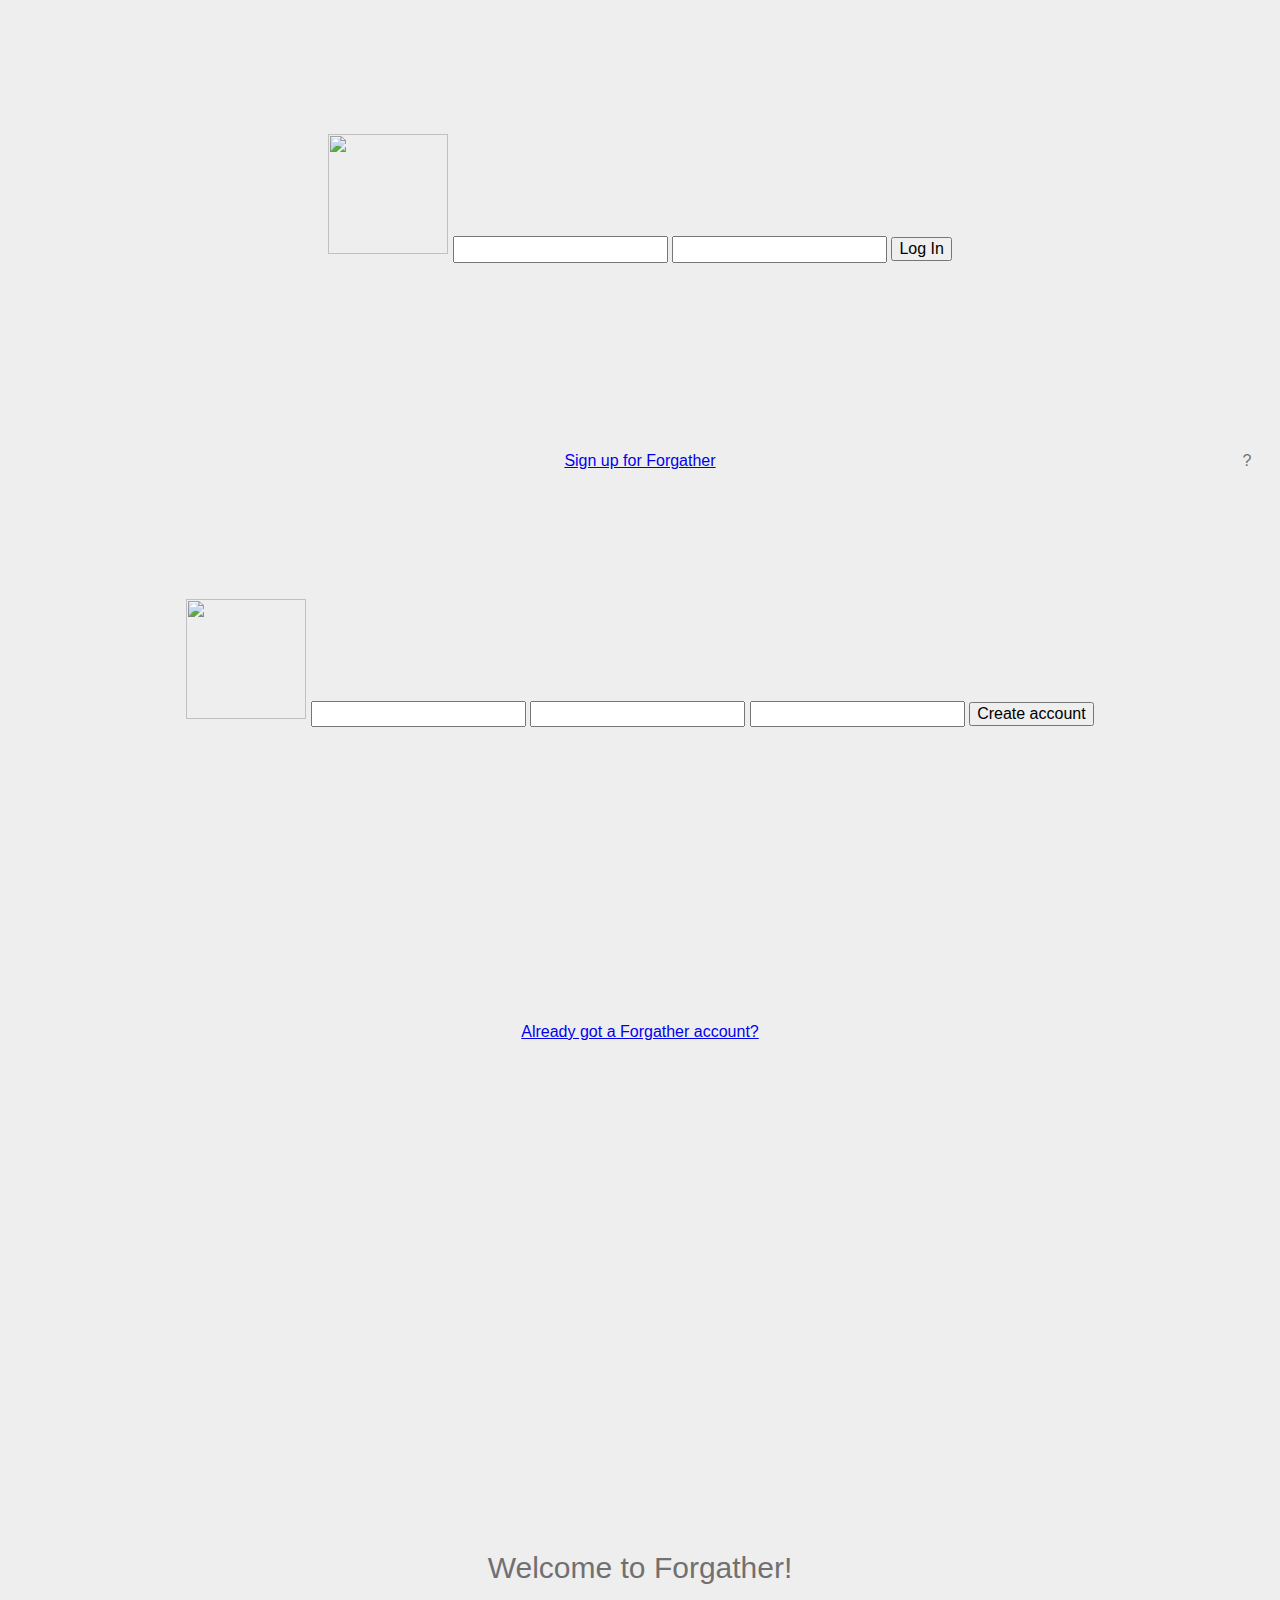
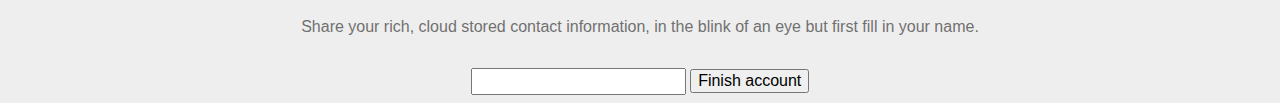
==== index.html @ 15da54f9 "update" ====
﻿<html class="ui-mobile">
<head>
    <!--http://themeroller.jquerymobile.com/?ver=1.4.2&style_id=20140324-21-->
    <meta name="viewport" content="width=device-width, initial-scale=1">
    <title>Multi-page template</title>
    <link rel="stylesheet" href="./themes/reset.css" />
    <link rel="stylesheet" href="./themes/style.css" />
    <link rel="stylesheet" href="./themes/forgather.css" />
    <link rel="stylesheet" href="./themes/jquery.mobile.icons.min.css" />
    <link rel="stylesheet" href="./themes/jquery.mobile.structure-1.4.2.min.css" />
    <script src="./scripts/jquery-1.10.2.min.js"></script>
    <script src="./scripts/jquery.mobile-1.4.2.min.js"></script>
</head>


<body class="ui-mobile-viewport ui-overlay-c">

    <div data-role="page" id="login" data-theme="a">
        <div data-role="content" class="ui-content" role="main">
            <img src="images/logo.png" id="logo" />
            <input id="loginEmail" type="text" alt="Email" />
            <input id="loginPassword" type="password" alt="Password" />
            <input type="button" value="Log In" onclick="login()" />
        </div>

        <div data-role="footer" class="ui-content" role="main">
            <div class="right"><a>?</a></div>
            <div class="center">
                <a href="#register" data-role="none" data-direction="reverse" class="info">Sign up for Forgather</a>
            </div>
        </div>
    </div>

    <div data-role="page" id="register" data-theme="a">
        <div data-role="content" class="ui-content" role="main">
            <img src="images/logo.png" id="logo" />
            <input id="registerEmail" type="text" alt="Email" />
            <input id="registerPassword" type="password" alt="Password" />
            <input id="registerPasswordTwo" type="password" alt="Password" />
            <input type="button" value="Create account" onclick="register()" />
            <a href="#login" data-direction="reverse" class="info">Already got a Forgather account?</a>
        </div>
    </div>

    <div data-role="page" id="setup" data-theme="a">
        <div data-role="content" class="ui-content" role="main">
            <h1>Welcome to Forgather!</h1>
            <p>Share your rich, cloud stored contact information, in the blink of an eye but first fill in your name.</p>
            <input id="setup_name" type="text" alt="Name" />
            <input type="button" value="Finish account" onclick="setup()" />
        </div>
    </div>

    <script src="scripts/database-connection.js"></script>
    <script>
        var profile;

        $(document).ready(function () {
            // set all input.text default value according to alt attribute
            $("input:text, input:password").each(function () {
                $(this).val($(this).attr("alt"));
            });

            // clear input.text on focus, if still in default
            $("input:text, input:password").focus(function () {
                if ($(this).val() == $(this).attr("alt")) {
                    $(this).val("");
                }
            });

            // if field is empty afterward, add text again
            $("input:text, input:password").blur(function () {
                if ($(this).val() == "") {
                    $(this).val($(this).attr("alt"));
                }
            });
        });

        function login() {
            var email = $("#loginEmail").val();
            var password = $("#loginPassword").val();

            var user = { userID: 0, userName: email, password: password, timestamp: null };

            $.ajax({
                url: url + 'api/user/login',
                type: 'POST',
                async: false,
                contentType: 'application/json',
                data: JSON.stringify(user),
                success: function (data) {
                    profile = data;
                    if (profile.name == null) {
                        window.location.href = "#setup";
                    } else {
                        window.localStorage.setItem('profile', JSON.stringify(data));
                        window.location.href = "./home.html#show_user";
                    }
                },
                error: function (e) {
                    alert("Wrong credentials.");
                },
                dataType: 'json',
                contentType: "application/json"
            });
        }

        function register() {
            var email = $("#registerEmail").val();
            var password = $("#registerPassword").val();
            var passwordTwo = $("#registerPasswordTwo").val();

            if (!isValidEmailAddress(email)) {
                alert("Not a valid email");
                return;
            }

            if (password == "Password" || password == "") {
                alert("Please enter a valid password.");
                return;
            }

            if (password == passwordTwo) {
                var user = { userID: 0, userName: email, password: password, timestamp: null };
                $.ajax({
                    url: url + 'api/user/register',
                    type: 'POST',
                    async: false,
                    contentType: 'application/json',
                    data: JSON.stringify(user),
                    success: function (data) {
                        profile = data;
                        window.location.href = "#setup";
                    },
                    error: function (e) {
                        alert("That email has already registered.");
                    },
                    dataType: 'json',
                    contentType: "application/json"
                });
            } else {
                alert("Passwords do not match");
            }
        }

        function setup() {
            profile.name = $('#setup_name').val();

            if (profile.name == null || profile.name == "") {
                alert("Please fill in a name.");
                return;
            }

            $.ajax({
                url: url + 'api/user/setup',
                type: 'POST',
                async: false,
                contentType: 'application/json',
                data: JSON.stringify(profile),
                success: function (data) {
                    window.localStorage.setItem('profile', JSON.stringify(data));
                    window.location.href = "./home.html#show_user";
                },
                error: function (e) {
                    alert("That email has already registered.");
                },
                dataType: 'json',
                contentType: "application/json"
            });
        }

        function isValidEmailAddress(emailAddress) {
            var pattern = new RegExp(/^((([a-z]|\d|[!#\$%&'\*\+\-\/=\?\^_`{\|}~]|[\u00A0-\uD7FF\uF900-\uFDCF\uFDF0-\uFFEF])+(\.([a-z]|\d|[!#\$%&'\*\+\-\/=\?\^_`{\|}~]|[\u00A0-\uD7FF\uF900-\uFDCF\uFDF0-\uFFEF])+)*)|((\x22)((((\x20|\x09)*(\x0d\x0a))?(\x20|\x09)+)?(([\x01-\x08\x0b\x0c\x0e-\x1f\x7f]|\x21|[\x23-\x5b]|[\x5d-\x7e]|[\u00A0-\uD7FF\uF900-\uFDCF\uFDF0-\uFFEF])|(\\([\x01-\x09\x0b\x0c\x0d-\x7f]|[\u00A0-\uD7FF\uF900-\uFDCF\uFDF0-\uFFEF]))))*(((\x20|\x09)*(\x0d\x0a))?(\x20|\x09)+)?(\x22)))@((([a-z]|\d|[\u00A0-\uD7FF\uF900-\uFDCF\uFDF0-\uFFEF])|(([a-z]|\d|[\u00A0-\uD7FF\uF900-\uFDCF\uFDF0-\uFFEF])([a-z]|\d|-|\.|_|~|[\u00A0-\uD7FF\uF900-\uFDCF\uFDF0-\uFFEF])*([a-z]|\d|[\u00A0-\uD7FF\uF900-\uFDCF\uFDF0-\uFFEF])))\.)+(([a-z]|[\u00A0-\uD7FF\uF900-\uFDCF\uFDF0-\uFFEF])|(([a-z]|[\u00A0-\uD7FF\uF900-\uFDCF\uFDF0-\uFFEF])([a-z]|\d|-|\.|_|~|[\u00A0-\uD7FF\uF900-\uFDCF\uFDF0-\uFFEF])*([a-z]|[\u00A0-\uD7FF\uF900-\uFDCF\uFDF0-\uFFEF])))\.?$/i);
            return pattern.test(emailAddress);
        };
    </script>
</body>
</html>
---- themes/style.css ----
﻿html {
    overflow-y: no-display;
}

a {
    font-weight: normal !important;
}

.left {
    float: left;
}

.clear-fix {
    clear: both;
}

#login .ui-content, #register .ui-content, #setup .ui-content {
    text-align: center;
}

#setup .ui-content {
    margin-top: 40%;
}


    #setup .ui-content h1 {
        font-size: 30px;
        font-weight: normal;
        margin-bottom: 30px;
    }

    #setup .ui-content p {
        margin-bottom: 30px;
    }

#login #logo, #register #logo {
    margin-top: 10%;
    margin-bottom: 14%;
    width: 120px;
}

#login .info, #register .info {
    display: block;
    margin-top: 10%;
}

.header {
    padding: 13px 0px 13px 0px;
    border-bottom: 3px #c06e3f solid !important;
}

    .header div img {
        height: 30px;
    }

    .header .left {
        float: left;
        width: 100px;
    }

        .header .left a {
            margin-left: 10px;
            width: 32px;
            display: inline-block;
            text-align: left;
            float: left;
        }

    .header .right {
        float: right;
        width: 100px;
    }

        .header .right a {
            margin-right: 10px;
            width: 30px;
            display: inline-block;
            text-align: right;
            float: right;
        }

    .header .center {
        text-align: center;
        margin: 0 auto;
        width: 100px;
    }

.home {
    background-color: #ffffff;
    margin: 10px;
    padding: 10px;
}

    .home .section {
        border-bottom: 2px solid #e5e5e5;
    }

        .home .section > .left {
            margin-top: 15px;
        }

        .home .section .left img {
            height: 25px;
            width: 25px;
        }

        .home .section .left span {
            margin-top: 4px;
            margin-left: 8px;
            font-size: 14px;
        }

        .home .section p {
            display: block;
            margin: 0px;
            padding: 0px;
        }

        .home .section .profile {
            text-align: center;
            margin-bottom: 15px;
        }

            .home .section .profile img {
                height: 100px;
                width: 100px;
            }

            .home .section .profile p {
                margin-top: 20px;
            }

             .right {
                text-align: center;
                float: right;
                width: 50px;
            }

            .center {
                text-align: center;
                margin: 0 auto;
                width: 200px;
            }

        .home .section ul {
            list-style-type: none;
            margin: 0px;
            padding: 0px;
            margin-left: 15px;
        }

            .home .section ul li {
                height: 40px;
            }

    .home .text_invite_friend {
        margin-top: 15%;
        text-align: center;
    }

    .home .disclaimer_invite_friend {
        margin-top: 15%;
        text-align: center;
        vertical-align: text-bottom;
    }

label {
    font-weight: bold;
    margin-top: 10px !important;
}

.friends {
    list-style: none;
    margin: 0px;
    padding: 0px;
}


    .friends li a {
        border-bottom: 2px solid #e5e5e5;
        display: block;
        padding: 20px 15px 20px 15px;
        cursor: pointer;
        font-weight: normal;
        text-decoration: none;
        font-size: 15px;
    }

        .friends li a > img {
            height: 45px;
            float: left;
            margin-right: 10px;
        }

        .friends li a span {
            float: left;
            margin-top: 14px;
        }

        .friends li a:hover {
            color: #707070;
        }

        .friends li a:visited {
            color: #707070;
        }

    .friends .user a {
        padding: 15px 15px 15px 15px;
    }

        .friends .user a .request {
            float: right;
        }

            .friends .user a .request img {
                height: 20px;
                margin-left: 5px;
            }

.show_friend_invited {
    text-align: center;
    display: none;
}

.show_friend_info {
    text-align: center;
    display: none;
}

.user_name {
    font-size: 20px;
}

/*Aangepaste UI stukken*/
.ui-overlay-shadow {
    -webkit-box-shadow: none;
    box-shadow: none;
}

.ui-body-c {
    border-top: 0px solid white;
    border-bottom: 0px solid white;
}

#edit_user .ui-popup-container {
    width: 100% !important;
}

    #edit_user .ui-popup-container .ui-btn, #edit_user .ui-popup-container .ui-li-divider {
        text-align: center;
        font-size: 18px;
    }
---- themes/forgather.css ----
/*!
* jQuery Mobile 1.4.2
* Git HEAD hash: 9d9a42a27d0c693e8b5569c3a10d771916af5045 <> Date: Fri Feb 28 2014 17:32:01 UTC
* http://jquerymobile.com
*
* Copyright 2010, 2014 jQuery Foundation, Inc. and other contributors
* Released under the MIT license.
* http://jquery.org/license
*
*/


/* Globals */
/* Font
-----------------------------------------------------------------------------------------------------------*/
html {
	font-size: 100%;
}
body,
input,
select,
textarea,
button,
.ui-btn {
	font-size: 1em;
	line-height: 1.3;
	        font-family: sans-serif /*{global-font-family}*/;
}
legend,
.ui-input-text input,
.ui-input-search input {
	color: inherit;
	text-shadow: inherit;
}
/* Form labels (overrides font-weight bold in bars, and mini font-size) */
.ui-mobile label,
div.ui-controlgroup-label {
	font-weight: normal;
	font-size: 16px;
}
/* Separators
-----------------------------------------------------------------------------------------------------------*/
/* Field contain separator (< 28em) */
.ui-field-contain {
	border-bottom-color: #828282;
	border-bottom-color: rgba(0,0,0,.15);
	border-bottom-width: 1px;
	border-bottom-style: solid;
}
/* Table opt-in classes: strokes between each row, and alternating row stripes */
/* Classes table-stroke and table-stripe are deprecated in 1.4. */
.table-stroke thead th,
.table-stripe thead th,
.table-stripe tbody tr:last-child {
	border-bottom: 1px solid #d6d6d6; /* non-RGBA fallback */
	border-bottom: 1px solid rgba(0,0,0,.1);
}
.table-stroke tbody th,
.table-stroke tbody td {
	border-bottom: 1px solid #e6e6e6; /* non-RGBA fallback  */
	border-bottom: 1px solid rgba(0,0,0,.05);
}
.table-stripe.table-stroke tbody tr:last-child th,
.table-stripe.table-stroke tbody tr:last-child td {
	border-bottom: 0;
}
.table-stripe tbody tr:nth-child(odd) td,
.table-stripe tbody tr:nth-child(odd) th {
	background-color: #eeeeee; /* non-RGBA fallback  */
	background-color: rgba(0,0,0,.04);
}
/* Buttons
-----------------------------------------------------------------------------------------------------------*/
.ui-btn,
label.ui-btn {
	font-weight: bold;
	border-width: 1px;
	border-style: solid;
}
.ui-btn:link {
	text-decoration: none !important;
}
.ui-btn-active {
	cursor: pointer;
}
/* Corner rounding
-----------------------------------------------------------------------------------------------------------*/
/* Class ui-btn-corner-all deprecated in 1.4 */
.ui-corner-all {
	-webkit-border-radius: 0em /*{global-radii-blocks}*/;
	border-radius: 0em /*{global-radii-blocks}*/;
}
/* Buttons */
.ui-btn-corner-all,
.ui-btn.ui-corner-all,
/* Slider track */
.ui-slider-track.ui-corner-all,
/* Flipswitch */
.ui-flipswitch.ui-corner-all,
/* Count bubble */
.ui-li-count {
	-webkit-border-radius: 0em /*{global-radii-buttons}*/;
	border-radius: 0em /*{global-radii-buttons}*/;
}
/* Icon-only buttons */
.ui-btn-icon-notext.ui-btn-corner-all,
.ui-btn-icon-notext.ui-corner-all {
	-webkit-border-radius: 1em;
	border-radius: 1em;
}
/* Radius clip workaround for cleaning up corner trapping */
.ui-btn-corner-all,
.ui-corner-all {
	-webkit-background-clip: padding;
	background-clip: padding-box;
}
/* Popup arrow */
.ui-popup.ui-corner-all > .ui-popup-arrow-guide {
	left: 0em /*{global-radii-blocks}*/;
	right: 0em /*{global-radii-blocks}*/;
	top: 0em /*{global-radii-blocks}*/;
	bottom: 0em /*{global-radii-blocks}*/;
}
/* Shadow
-----------------------------------------------------------------------------------------------------------*/
.ui-shadow {
	-webkit-box-shadow: 0 1px 3px /*{global-box-shadow-size}*/ rgba(0,0,0,.2) /*{global-box-shadow-color}*/;
	-moz-box-shadow: 0 1px 3px /*{global-box-shadow-size}*/ rgba(0,0,0,.2) /*{global-box-shadow-color}*/;
	box-shadow: 0 1px 3px /*{global-box-shadow-size}*/ rgba(0,0,0,.2) /*{global-box-shadow-color}*/;
}
.ui-shadow-inset {
	-webkit-box-shadow: inset 0 1px 3px /*{global-box-shadow-size}*/ rgba(0,0,0,.2) /*{global-box-shadow-color}*/;
	-moz-box-shadow: inset 0 1px 3px /*{global-box-shadow-size}*/ rgba(0,0,0,.2) /*{global-box-shadow-color}*/;
	box-shadow: inset 0 1px 3px /*{global-box-shadow-size}*/ rgba(0,0,0,.2) /*{global-box-shadow-color}*/;
}
.ui-overlay-shadow {
	-webkit-box-shadow: 0 0 12px 		rgba(0,0,0,.6);
	-moz-box-shadow: 0 0 12px 			rgba(0,0,0,.6);
	box-shadow: 0 0 12px 				rgba(0,0,0,.6);
}
/* Icons
-----------------------------------------------------------------------------------------------------------*/
.ui-btn-icon-left:after,
.ui-btn-icon-right:after,
.ui-btn-icon-top:after,
.ui-btn-icon-bottom:after,
.ui-btn-icon-notext:after {
	background-color: #666666 /*{global-icon-color}*/;
	background-color: rgba(0,0,0,.3) /*{global-icon-disc}*/;
	background-position: center center;
	background-repeat: no-repeat;
	-webkit-border-radius: 1em;
	border-radius: 1em;
}
/* Alt icons */
.ui-alt-icon.ui-btn:after,
.ui-alt-icon .ui-btn:after,
html .ui-alt-icon.ui-checkbox-off:after,
html .ui-alt-icon.ui-radio-off:after,
html .ui-alt-icon .ui-checkbox-off:after,
html .ui-alt-icon .ui-radio-off:after {
	background-color: #666666 /*{global-icon-color}*/;
	background-color: 					rgba(0,0,0,.15);
}
/* No disc */
.ui-nodisc-icon.ui-btn:after,
.ui-nodisc-icon .ui-btn:after {
	background-color: transparent;
}
/* Icon shadow */
.ui-shadow-icon.ui-btn:after,
.ui-shadow-icon .ui-btn:after {
	-webkit-box-shadow: 0 1px 0 rgba(255,255,255,.3) /*{global-icon-shadow}*/;
	-moz-box-shadow: 0 1px 0 rgba(255,255,255,.3) /*{global-icon-shadow}*/;
	box-shadow: 0 1px 0 rgba(255,255,255,.3) /*{global-icon-shadow}*/;
}
/* Checkbox and radio */
.ui-btn.ui-checkbox-off:after,
.ui-btn.ui-checkbox-on:after,
.ui-btn.ui-radio-off:after,
.ui-btn.ui-radio-on:after {
	display: block;
	width: 18px;
	height: 18px;
	margin: -9px 2px 0 2px;
}
.ui-checkbox-off:after,
.ui-btn.ui-radio-off:after {
	filter: Alpha(Opacity=30);
	opacity: .3;
}
.ui-btn.ui-checkbox-off:after,
.ui-btn.ui-checkbox-on:after {
	-webkit-border-radius: .1875em;
	border-radius: .1875em;
}
.ui-radio .ui-btn.ui-radio-on:after {
	background-image: none;
	background-color: #fff;
	width: 8px;
	height: 8px;
	border-width: 5px;
	border-style: solid; 
}
.ui-alt-icon.ui-btn.ui-radio-on:after,
.ui-alt-icon .ui-btn.ui-radio-on:after {
	background-color: #000;
}
/* Loader */
.ui-icon-loading {
	background: url("images/ajax-loader.gif");
	background-size: 2.875em 2.875em;
}
/* Swatches */
/* A
-----------------------------------------------------------------------------------------------------------*/
/* Bar: Toolbars, dividers, slider track */
.ui-bar-a,
.ui-page-theme-a .ui-bar-inherit,
html .ui-bar-a .ui-bar-inherit,
html .ui-body-a .ui-bar-inherit,
html body .ui-group-theme-a .ui-bar-inherit {
	background-color: #e2814a /*{a-bar-background-color}*/;
	border-color: #e2814a /*{a-bar-border}*/;
	color: #ffffff /*{a-bar-color}*/;
	text-shadow: 0 /*{a-bar-shadow-x}*/ 0px /*{a-bar-shadow-y}*/ 0 /*{a-bar-shadow-radius}*/ #eeeeee /*{a-bar-shadow-color}*/;
	font-weight: bold;
}
.ui-bar-a {
	border-width: 1px;
	border-style: solid;
}
/* Page and overlay */
.ui-overlay-a,
.ui-page-theme-a,
.ui-page-theme-a .ui-panel-wrapper {
	background-color: #e2814a /*{a-page-background-color}*/;
	border-color: #e2814a /*{a-page-border}*/;
	color: #ffffff /*{a-page-color}*/;
	text-shadow: 0 /*{a-page-shadow-x}*/ 0px /*{a-page-shadow-y}*/ 0 /*{a-page-shadow-radius}*/ #f3f3f3 /*{a-page-shadow-color}*/;
}
/* Body: Read-only lists, text inputs, collapsible content */
.ui-body-a,
.ui-page-theme-a .ui-body-inherit,
html .ui-bar-a .ui-body-inherit,
html .ui-body-a .ui-body-inherit,
html body .ui-group-theme-a .ui-body-inherit,
html .ui-panel-page-container-a {
	background-color: #ffffff /*{a-body-background-color}*/;
	border-color: #ffffff /*{a-body-border}*/;
	color: #707070 /*{a-body-color}*/;
	text-shadow: 0 /*{a-body-shadow-x}*/ 0px /*{a-body-shadow-y}*/ 0 /*{a-body-shadow-radius}*/ #f3f3f3 /*{a-body-shadow-color}*/;
}
.ui-body-a {
	border-width: 1px;
	border-style: solid;
}
/* Links */
.ui-page-theme-a a,
html .ui-bar-a a,
html .ui-body-a a,
html body .ui-group-theme-a a {
	color: #ffffff /*{a-link-color}*/;
	font-weight: bold;
}
.ui-page-theme-a a:visited,
html .ui-bar-a a:visited,
html .ui-body-a a:visited,
html body .ui-group-theme-a a:visited {
    color: #ffffff /*{a-link-visited}*/;
}
.ui-page-theme-a a:hover,
html .ui-bar-a a:hover,
html .ui-body-a a:hover,
html body .ui-group-theme-a a:hover {
	color: #ffffff /*{a-link-hover}*/;
}
.ui-page-theme-a a:active,
html .ui-bar-a a:active,
html .ui-body-a a:active,
html body .ui-group-theme-a a:active {
	color: #ffffff /*{a-link-active}*/;
}
/* Button up */
.ui-page-theme-a .ui-btn,
html .ui-bar-a .ui-btn,
html .ui-body-a .ui-btn,
html body .ui-group-theme-a .ui-btn,
html head   body .ui-btn.ui-btn-a,
/* Button visited */
.ui-page-theme-a .ui-btn:visited,
html .ui-bar-a .ui-btn:visited,
html .ui-body-a .ui-btn:visited,
html body .ui-group-theme-a .ui-btn:visited,
html head   body .ui-btn.ui-btn-a:visited {
	background-color: #894e2d /*{a-bup-background-color}*/;
	border-color: #894e2d /*{a-bup-border}*/;
	color: #ffffff /*{a-bup-color}*/;
	text-shadow: 0 /*{a-bup-shadow-x}*/ 0px /*{a-bup-shadow-y}*/ 0 /*{a-bup-shadow-radius}*/ #f3f3f3 /*{a-bup-shadow-color}*/;
}
/* Button hover */
.ui-page-theme-a .ui-btn:hover,
html .ui-bar-a .ui-btn:hover,
html .ui-body-a .ui-btn:hover,
html body .ui-group-theme-a .ui-btn:hover,
html head   body .ui-btn.ui-btn-a:hover {
	background-color: #9b552c /*{a-bhover-background-color}*/;
	border-color: #9b552c /*{a-bhover-border}*/;
	color: #ffffff /*{a-bhover-color}*/;
	text-shadow: 0 /*{a-bhover-shadow-x}*/ 0px /*{a-bhover-shadow-y}*/ 0 /*{a-bhover-shadow-radius}*/ #f3f3f3 /*{a-bhover-shadow-color}*/;
}
/* Button down */
.ui-page-theme-a .ui-btn:active,
html .ui-bar-a .ui-btn:active,
html .ui-body-a .ui-btn:active,
html body .ui-group-theme-a .ui-btn:active,
html head   body .ui-btn.ui-btn-a:active {
	background-color: #9b552c /*{a-bdown-background-color}*/;
	border-color: #9b552c /*{a-bdown-border}*/;
	color: #ffffff /*{a-bdown-color}*/;
	text-shadow: 0 /*{a-bdown-shadow-x}*/ 0px /*{a-bdown-shadow-y}*/ 0 /*{a-bdown-shadow-radius}*/ #f3f3f3 /*{a-bdown-shadow-color}*/;
}
/* Active button */
.ui-page-theme-a .ui-btn.ui-btn-active,
html .ui-bar-a .ui-btn.ui-btn-active,
html .ui-body-a .ui-btn.ui-btn-active,
html body .ui-group-theme-a .ui-btn.ui-btn-active,
html head   body .ui-btn.ui-btn-a.ui-btn-active,
/* Active checkbox icon */
.ui-page-theme-a .ui-checkbox-on:after,
html .ui-bar-a .ui-checkbox-on:after,
html .ui-body-a .ui-checkbox-on:after,
html body .ui-group-theme-a .ui-checkbox-on:after,
.ui-btn.ui-checkbox-on.ui-btn-a:after,
/* Active flipswitch background */
.ui-page-theme-a .ui-flipswitch-active,
html .ui-bar-a .ui-flipswitch-active,
html .ui-body-a .ui-flipswitch-active,
html body .ui-group-theme-a .ui-flipswitch-active,
html body .ui-flipswitch.ui-bar-a.ui-flipswitch-active,
/* Active slider track */
.ui-page-theme-a .ui-slider-track .ui-btn-active,
html .ui-bar-a .ui-slider-track .ui-btn-active,
html .ui-body-a .ui-slider-track .ui-btn-active,
html body .ui-group-theme-a .ui-slider-track .ui-btn-active,
html body div.ui-slider-track.ui-body-a .ui-btn-active {
	background-color: #c26c3b /*{a-active-background-color}*/;
	border-color: #c26c3b /*{a-active-border}*/;
	color: #ffffff /*{a-active-color}*/;
	text-shadow: 0 /*{a-active-shadow-x}*/ 0px /*{a-active-shadow-y}*/ 0 /*{a-active-shadow-radius}*/ #005599 /*{a-active-shadow-color}*/;
}
/* Active radio button icon */
.ui-page-theme-a .ui-radio-on:after,
html .ui-bar-a .ui-radio-on:after,
html .ui-body-a .ui-radio-on:after,
html body .ui-group-theme-a .ui-radio-on:after,
.ui-btn.ui-radio-on.ui-btn-a:after {
	border-color: #c26c3b /*{a-active-background-color}*/;
}
/* Focus */
.ui-page-theme-a .ui-btn:focus,
html .ui-bar-a .ui-btn:focus,
html .ui-body-a .ui-btn:focus,
html body .ui-group-theme-a .ui-btn:focus,
html head   body .ui-btn.ui-btn-a:focus,
/* Focus buttons and text inputs with div wrap */
.ui-page-theme-a .ui-focus,
html .ui-bar-a .ui-focus,
html .ui-body-a .ui-focus,
html body .ui-group-theme-a .ui-focus,
html head   body .ui-btn-a.ui-focus,
html head   body .ui-body-a.ui-focus {
	-webkit-box-shadow: 0 0 12px #c26c3b /*{a-active-background-color}*/;
	-moz-box-shadow: 0 0 12px #c26c3b /*{a-active-background-color}*/;
	box-shadow: 0 0 12px #c26c3b /*{a-active-background-color}*/;
}
/* B
-----------------------------------------------------------------------------------------------------------*/
/* Bar: Toolbars, dividers, slider track */
.ui-bar-b,
.ui-page-theme-b .ui-bar-inherit,
html .ui-bar-b .ui-bar-inherit,
html .ui-body-b .ui-bar-inherit,
html body .ui-group-theme-b .ui-bar-inherit {
	background-color: #e2814a /*{b-bar-background-color}*/;
	border-color: #e2814a /*{b-bar-border}*/;
	color: #ffffff /*{b-bar-color}*/;
	text-shadow: 0 /*{b-bar-shadow-x}*/ 0px /*{b-bar-shadow-y}*/ 0 /*{b-bar-shadow-radius}*/ #eeeeee /*{b-bar-shadow-color}*/;
	font-weight: bold;
}
.ui-bar-b {
	border-width: 1px;
	border-style: solid;
}
/* Page and overlay */
.ui-overlay-b,
.ui-page-theme-b,
.ui-page-theme-b .ui-panel-wrapper {
	background-color: #f9f9f9 /*{b-page-background-color}*/;
	border-color: #eeeeee /*{b-page-border}*/;
	color: #707070 /*{b-page-color}*/;
	text-shadow: 0 /*{b-page-shadow-x}*/ 0px /*{b-page-shadow-y}*/ 0 /*{b-page-shadow-radius}*/ #f3f3f3 /*{b-page-shadow-color}*/;
}
/* Body: Read-only lists, text inputs, collapsible content */
.ui-body-b,
.ui-page-theme-b .ui-body-inherit,
html .ui-bar-b .ui-body-inherit,
html .ui-body-b .ui-body-inherit,
html body .ui-group-theme-b .ui-body-inherit,
html .ui-panel-page-container-b {
	background-color: #ffffff /*{b-body-background-color}*/;
	border-color: #cbcbcb /*{b-body-border}*/;
	color: #707070 /*{b-body-color}*/;
	text-shadow: 0 /*{b-body-shadow-x}*/ 0px /*{b-body-shadow-y}*/ 0 /*{b-body-shadow-radius}*/ #707070 /*{b-body-shadow-color}*/;
}
.ui-body-b {
	border-width: 1px;
	border-style: solid;
}
/* Links */
.ui-page-theme-b a,
html .ui-bar-b a,
html .ui-body-b a,
html body .ui-group-theme-b a {
	color: #707070 /*{b-link-color}*/;
	font-weight: bold;
}
.ui-page-theme-b a:visited,
html .ui-bar-b a:visited,
html .ui-body-b a:visited,
html body .ui-group-theme-b a:visited {
    color: #e2814a /*{b-link-visited}*/;
}
.ui-page-theme-b a:hover,
html .ui-bar-b a:hover,
html .ui-body-b a:hover,
html body .ui-group-theme-b a:hover {
	color: #e2814a /*{b-link-hover}*/;
}
.ui-page-theme-b a:active,
html .ui-bar-b a:active,
html .ui-body-b a:active,
html body .ui-group-theme-b a:active {
	color: #e2814a /*{b-link-active}*/;
}
/* Button up */
.ui-page-theme-b .ui-btn,
html .ui-bar-b .ui-btn,
html .ui-body-b .ui-btn,
html body .ui-group-theme-b .ui-btn,
html head   body .ui-btn.ui-btn-b,
/* Button visited */
.ui-page-theme-b .ui-btn:visited,
html .ui-bar-b .ui-btn:visited,
html .ui-body-b .ui-btn:visited,
html body .ui-group-theme-b .ui-btn:visited,
html head   body .ui-btn.ui-btn-b:visited {
	background-color: #e2814a /*{b-bup-background-color}*/;
	border-color: #e2814a /*{b-bup-border}*/;
	color: #ffffff /*{b-bup-color}*/;
	text-shadow: 0 /*{b-bup-shadow-x}*/ 0px /*{b-bup-shadow-y}*/ 0 /*{b-bup-shadow-radius}*/ #f3f3f3 /*{b-bup-shadow-color}*/;
}
/* Button hover */
.ui-page-theme-b .ui-btn:hover,
html .ui-bar-b .ui-btn:hover,
html .ui-body-b .ui-btn:hover,
html body .ui-group-theme-b .ui-btn:hover,
html head   body .ui-btn.ui-btn-b:hover {
	background-color: #894e2d /*{b-bhover-background-color}*/;
	border-color: #894e2d /*{b-bhover-border}*/;
	color: #ffffff /*{b-bhover-color}*/;
	text-shadow: 0 /*{b-bhover-shadow-x}*/ 0px /*{b-bhover-shadow-y}*/ 0 /*{b-bhover-shadow-radius}*/ #f3f3f3 /*{b-bhover-shadow-color}*/;
}
/* Button down */
.ui-page-theme-b .ui-btn:active,
html .ui-bar-b .ui-btn:active,
html .ui-body-b .ui-btn:active,
html body .ui-group-theme-b .ui-btn:active,
html head   body .ui-btn.ui-btn-b:active {
	background-color: #9f5933 /*{b-bdown-background-color}*/;
	border-color: #9f5933 /*{b-bdown-border}*/;
	color: #ffffff /*{b-bdown-color}*/;
	text-shadow: 0 /*{b-bdown-shadow-x}*/ 0px /*{b-bdown-shadow-y}*/ 0 /*{b-bdown-shadow-radius}*/ #f3f3f3 /*{b-bdown-shadow-color}*/;
}
/* Active button */
.ui-page-theme-b .ui-btn.ui-btn-active,
html .ui-bar-b .ui-btn.ui-btn-active,
html .ui-body-b .ui-btn.ui-btn-active,
html body .ui-group-theme-b .ui-btn.ui-btn-active,
html head   body .ui-btn.ui-btn-b.ui-btn-active,
/* Active checkbox icon */
.ui-page-theme-b .ui-checkbox-on:after,
html .ui-bar-b .ui-checkbox-on:after,
html .ui-body-b .ui-checkbox-on:after,
html body .ui-group-theme-b .ui-checkbox-on:after,
.ui-btn.ui-checkbox-on.ui-btn-b:after,
/* Active flipswitch background */
.ui-page-theme-b .ui-flipswitch-active,
html .ui-bar-b .ui-flipswitch-active,
html .ui-body-b .ui-flipswitch-active,
html body .ui-group-theme-b .ui-flipswitch-active,
html body .ui-flipswitch.ui-bar-b.ui-flipswitch-active,
/* Active slider track */
.ui-page-theme-b .ui-slider-track .ui-btn-active,
html .ui-bar-b .ui-slider-track .ui-btn-active,
html .ui-body-b .ui-slider-track .ui-btn-active,
html body .ui-group-theme-b .ui-slider-track .ui-btn-active,
html body div.ui-slider-track.ui-body-b .ui-btn-active {
	background-color: #894e2d /*{b-active-background-color}*/;
	border-color: #894e2d /*{b-active-border}*/;
	color: #ffffff /*{b-active-color}*/;
	text-shadow: 0 /*{b-active-shadow-x}*/ 0px /*{b-active-shadow-y}*/ 0 /*{b-active-shadow-radius}*/ #005599 /*{b-active-shadow-color}*/;
}
/* Active radio button icon */
.ui-page-theme-b .ui-radio-on:after,
html .ui-bar-b .ui-radio-on:after,
html .ui-body-b .ui-radio-on:after,
html body .ui-group-theme-b .ui-radio-on:after,
.ui-btn.ui-radio-on.ui-btn-b:after {
	border-color: #894e2d /*{b-active-background-color}*/;
}
/* Focus */
.ui-page-theme-b .ui-btn:focus,
html .ui-bar-b .ui-btn:focus,
html .ui-body-b .ui-btn:focus,
html body .ui-group-theme-b .ui-btn:focus,
html head   body .ui-btn.ui-btn-b:focus,
/* Focus buttons and text inputs with div wrap */
.ui-page-theme-b .ui-focus,
html .ui-bar-b .ui-focus,
html .ui-body-b .ui-focus,
html body .ui-group-theme-b .ui-focus,
html head   body .ui-btn-b.ui-focus,
html head   body .ui-body-b.ui-focus {
	-webkit-box-shadow: 0 0 12px #894e2d /*{b-active-background-color}*/;
	-moz-box-shadow: 0 0 12px #894e2d /*{b-active-background-color}*/;
	box-shadow: 0 0 12px #894e2d /*{b-active-background-color}*/;
}


/* C
-----------------------------------------------------------------------------------------------------------*/
/* Bar: Toolbars, dividers, slider track */
.ui-bar-c,
.ui-page-theme-c .ui-bar-inherit,
html .ui-bar-c .ui-bar-inherit,
html .ui-body-c .ui-bar-inherit,
html body .ui-group-theme-c .ui-bar-inherit {
	background-color: #eeeeee /*{c-bar-background-color}*/;
	border-color: #eeeeee /*{c-bar-border}*/;
	color: #ffffff /*{c-bar-color}*/;
	text-shadow: 0 /*{c-bar-shadow-x}*/ 0px /*{c-bar-shadow-y}*/ 0 /*{c-bar-shadow-radius}*/ #eeeeee /*{c-bar-shadow-color}*/;
	font-weight: bold;
}
.ui-bar-c {
	border-width: 1px;
	border-style: solid;
}
/* Page and overlay */
.ui-overlay-c,
.ui-page-theme-c,
.ui-page-theme-c .ui-panel-wrapper {
	background-color: #eeeeee /*{c-page-background-color}*/;
	border-color: #eeeeee /*{c-page-border}*/;
	color: #707070 /*{c-page-color}*/;
	text-shadow: 0 /*{c-page-shadow-x}*/ 0px /*{c-page-shadow-y}*/ 0 /*{c-page-shadow-radius}*/ #f3f3f3 /*{c-page-shadow-color}*/;
}
/* Body: Read-only lists, text inputs, collapsible content */
.ui-body-c,
.ui-page-theme-c .ui-body-inherit,
html .ui-bar-c .ui-body-inherit,
html .ui-body-c .ui-body-inherit,
html body .ui-group-theme-c .ui-body-inherit,
html .ui-panel-page-container-c {
	background-color: #eeeeee /*{c-body-background-color}*/;
	border-color: #cbcbcb /*{c-body-border}*/;
	color: #707070 /*{c-body-color}*/;
	text-shadow: 0 /*{c-body-shadow-x}*/ 0px /*{c-body-shadow-y}*/ 0 /*{c-body-shadow-radius}*/ #707070 /*{c-body-shadow-color}*/;
}
.ui-body-c {
	border-width: 1px;
	border-style: solid;
}
/* Links */
.ui-page-theme-c a,
html .ui-bar-c a,
html .ui-body-c a,
html body .ui-group-theme-c a {
	color: #707070 /*{c-link-color}*/;
	font-weight: bold;
}
.ui-page-theme-c a:visited,
html .ui-bar-c a:visited,
html .ui-body-c a:visited,
html body .ui-group-theme-c a:visited {
    color: #e2814a /*{c-link-visited}*/;
}
.ui-page-theme-c a:hover,
html .ui-bar-c a:hover,
html .ui-body-c a:hover,
html body .ui-group-theme-c a:hover {
	color: #e2814a /*{c-link-hover}*/;
}
.ui-page-theme-c a:active,
html .ui-bar-c a:active,
html .ui-body-c a:active,
html body .ui-group-theme-c a:active {
	color: #e2814a /*{c-link-active}*/;
}
/* Button up */
.ui-page-theme-c .ui-btn,
html .ui-bar-c .ui-btn,
html .ui-body-c .ui-btn,
html body .ui-group-theme-c .ui-btn,
html head   body .ui-btn.ui-btn-c,
/* Button visited */
.ui-page-theme-c .ui-btn:visited,
html .ui-bar-c .ui-btn:visited,
html .ui-body-c .ui-btn:visited,
html body .ui-group-theme-c .ui-btn:visited,
html head   body .ui-btn.ui-btn-c:visited {
	background-color: #eeeeee /*{c-bup-background-color}*/;
	border-color: #cbcbcb /*{c-bup-border}*/;
	color: #707070 /*{c-bup-color}*/;
	text-shadow: 0 /*{c-bup-shadow-x}*/ 0px /*{c-bup-shadow-y}*/ 0 /*{c-bup-shadow-radius}*/ #f3f3f3 /*{c-bup-shadow-color}*/;
}
/* Button hover */
.ui-page-theme-c .ui-btn:hover,
html .ui-bar-c .ui-btn:hover,
html .ui-body-c .ui-btn:hover,
html body .ui-group-theme-c .ui-btn:hover,
html head   body .ui-btn.ui-btn-c:hover {
	background-color: #eeeeee /*{c-bhover-background-color}*/;
	border-color: #cbcbcb /*{c-bhover-border}*/;
	color: #707070 /*{c-bhover-color}*/;
	text-shadow: 0 /*{c-bhover-shadow-x}*/ 0px /*{c-bhover-shadow-y}*/ 0 /*{c-bhover-shadow-radius}*/ #f3f3f3 /*{c-bhover-shadow-color}*/;
}
/* Button down */
.ui-page-theme-c .ui-btn:active,
html .ui-bar-c .ui-btn:active,
html .ui-body-c .ui-btn:active,
html body .ui-group-theme-c .ui-btn:active,
html head   body .ui-btn.ui-btn-c:active {
	background-color: #eeeeee /*{c-bdown-background-color}*/;
	border-color: #cbcbcb /*{c-bdown-border}*/;
	color: #707070 /*{c-bdown-color}*/;
	text-shadow: 0 /*{c-bdown-shadow-x}*/ 0px /*{c-bdown-shadow-y}*/ 0 /*{c-bdown-shadow-radius}*/ #f3f3f3 /*{c-bdown-shadow-color}*/;
}
/* Active button */
.ui-page-theme-c .ui-btn.ui-btn-active,
html .ui-bar-c .ui-btn.ui-btn-active,
html .ui-body-c .ui-btn.ui-btn-active,
html body .ui-group-theme-c .ui-btn.ui-btn-active,
html head   body .ui-btn.ui-btn-c.ui-btn-active,
/* Active checkbox icon */
.ui-page-theme-c .ui-checkbox-on:after,
html .ui-bar-c .ui-checkbox-on:after,
html .ui-body-c .ui-checkbox-on:after,
html body .ui-group-theme-c .ui-checkbox-on:after,
.ui-btn.ui-checkbox-on.ui-btn-c:after,
/* Active flipswitch background */
.ui-page-theme-c .ui-flipswitch-active,
html .ui-bar-c .ui-flipswitch-active,
html .ui-body-c .ui-flipswitch-active,
html body .ui-group-theme-c .ui-flipswitch-active,
html body .ui-flipswitch.ui-bar-c.ui-flipswitch-active,
/* Active slider track */
.ui-page-theme-c .ui-slider-track .ui-btn-active,
html .ui-bar-c .ui-slider-track .ui-btn-active,
html .ui-body-c .ui-slider-track .ui-btn-active,
html body .ui-group-theme-c .ui-slider-track .ui-btn-active,
html body div.ui-slider-track.ui-body-c .ui-btn-active {
	background-color: #894e2d /*{c-active-background-color}*/;
	border-color: #894e2d /*{c-active-border}*/;
	color: #ffffff /*{c-active-color}*/;
	text-shadow: 0 /*{c-active-shadow-x}*/ 0px /*{c-active-shadow-y}*/ 0 /*{c-active-shadow-radius}*/ #005599 /*{c-active-shadow-color}*/;
}
/* Active radio button icon */
.ui-page-theme-c .ui-radio-on:after,
html .ui-bar-c .ui-radio-on:after,
html .ui-body-c .ui-radio-on:after,
html body .ui-group-theme-c .ui-radio-on:after,
.ui-btn.ui-radio-on.ui-btn-c:after {
	border-color: #894e2d /*{c-active-background-color}*/;
}
/* Focus */
.ui-page-theme-c .ui-btn:focus,
html .ui-bar-c .ui-btn:focus,
html .ui-body-c .ui-btn:focus,
html body .ui-group-theme-c .ui-btn:focus,
html head   body .ui-btn.ui-btn-c:focus,
/* Focus buttons and text inputs with div wrap */
.ui-page-theme-c .ui-focus,
html .ui-bar-c .ui-focus,
html .ui-body-c .ui-focus,
html body .ui-group-theme-c .ui-focus,
html head   body .ui-btn-c.ui-focus,
html head   body .ui-body-c.ui-focus {
	-webkit-box-shadow: 0 0 12px #894e2d /*{c-active-background-color}*/;
	-moz-box-shadow: 0 0 12px #894e2d /*{c-active-background-color}*/;
	box-shadow: 0 0 12px #894e2d /*{c-active-background-color}*/;
}




/* Structure */
/* Disabled
-----------------------------------------------------------------------------------------------------------*/
/* Class ui-disabled deprecated in 1.4. :disabled not supported by IE8 so we use [disabled] */
.ui-disabled,
.ui-state-disabled,
button[disabled],
.ui-select .ui-btn.ui-state-disabled {
	filter: Alpha(Opacity=30);
	opacity: .3;
	cursor: default !important;
	pointer-events: none;
}
/* Focus state outline
-----------------------------------------------------------------------------------------------------------*/
.ui-btn:focus,
.ui-btn.ui-focus {
	outline: 0;
}
/* Unset box-shadow in browsers that don't do it right */
.ui-noboxshadow .ui-shadow,
.ui-noboxshadow .ui-shadow-inset,
.ui-noboxshadow .ui-overlay-shadow,
.ui-noboxshadow .ui-shadow-icon.ui-btn:after,
.ui-noboxshadow .ui-shadow-icon .ui-btn:after,
.ui-noboxshadow .ui-focus,
.ui-noboxshadow .ui-btn:focus,
.ui-noboxshadow  input:focus,
.ui-noboxshadow .ui-panel {
	-webkit-box-shadow: none !important;
	-moz-box-shadow: none !important;
	box-shadow: none !important;
}
.ui-noboxshadow .ui-btn:focus,
.ui-noboxshadow .ui-focus {
	outline-width: 1px;
	outline-style: auto;
}
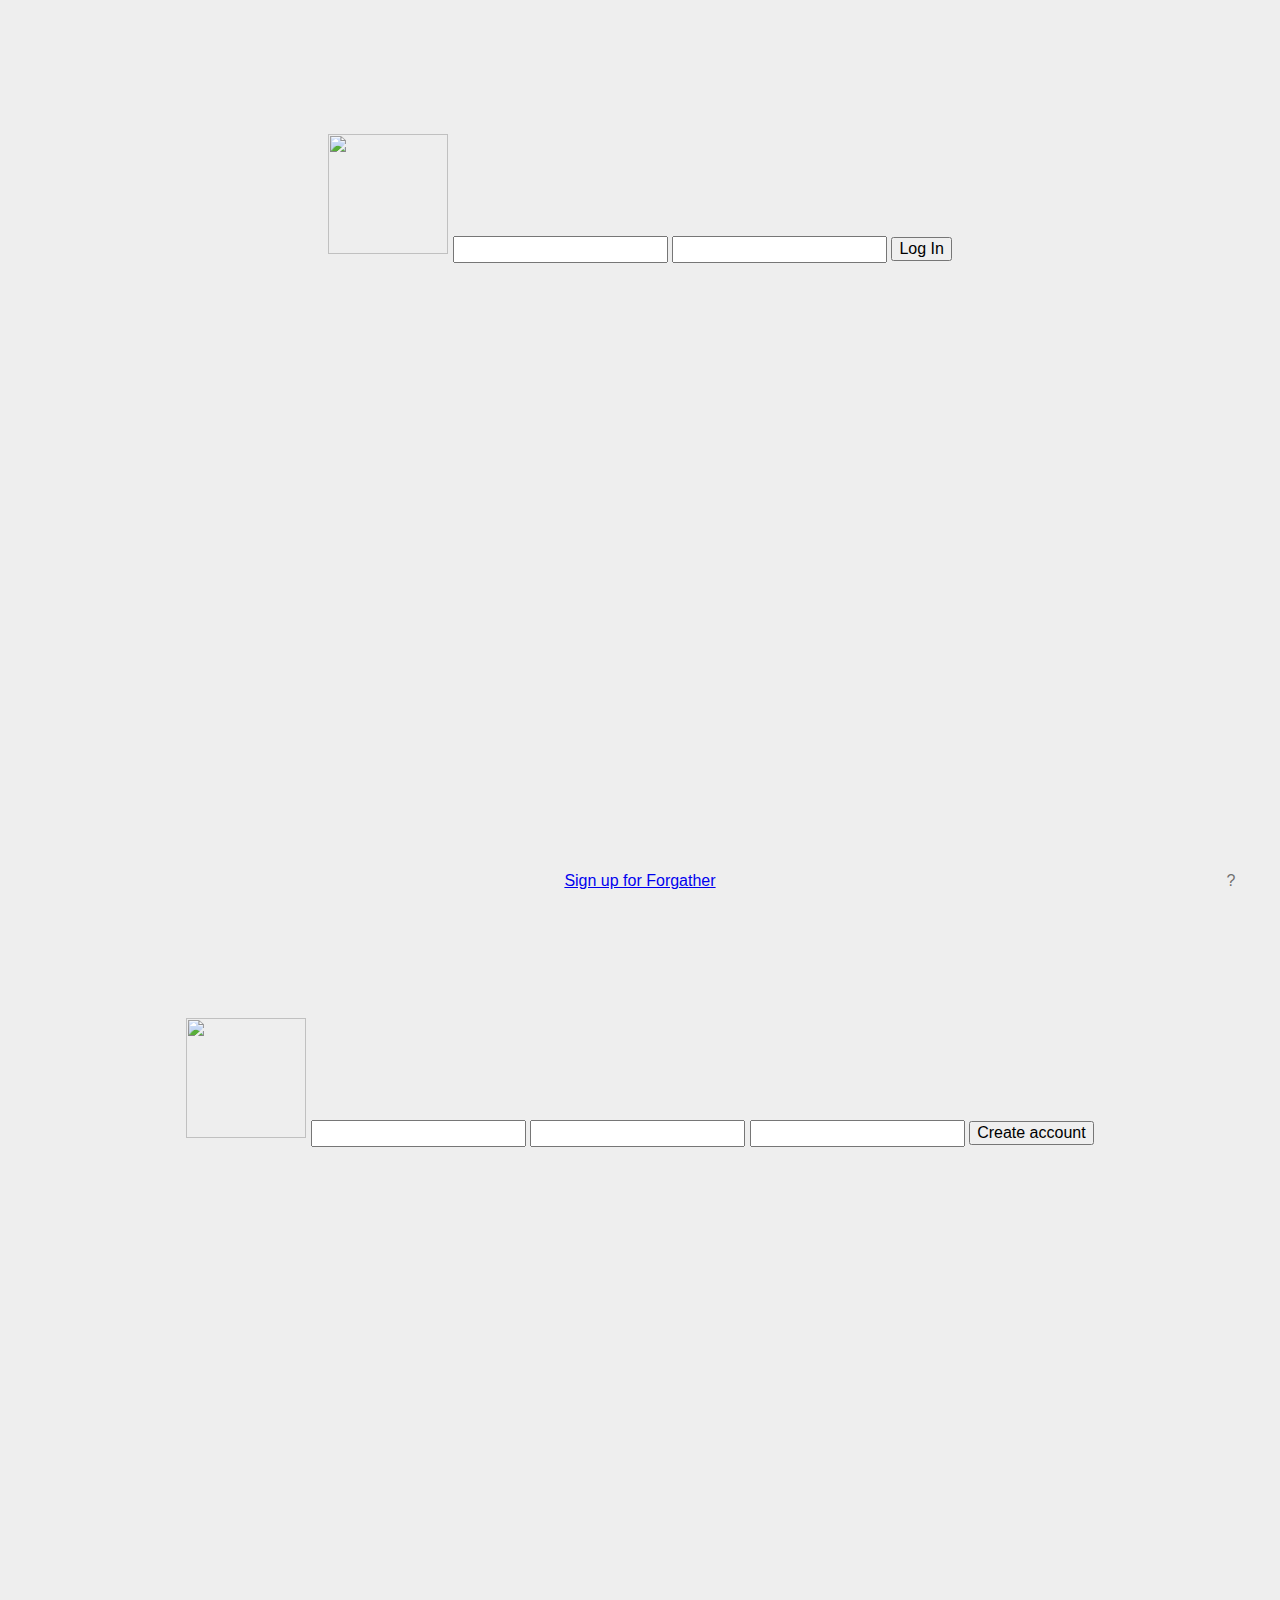
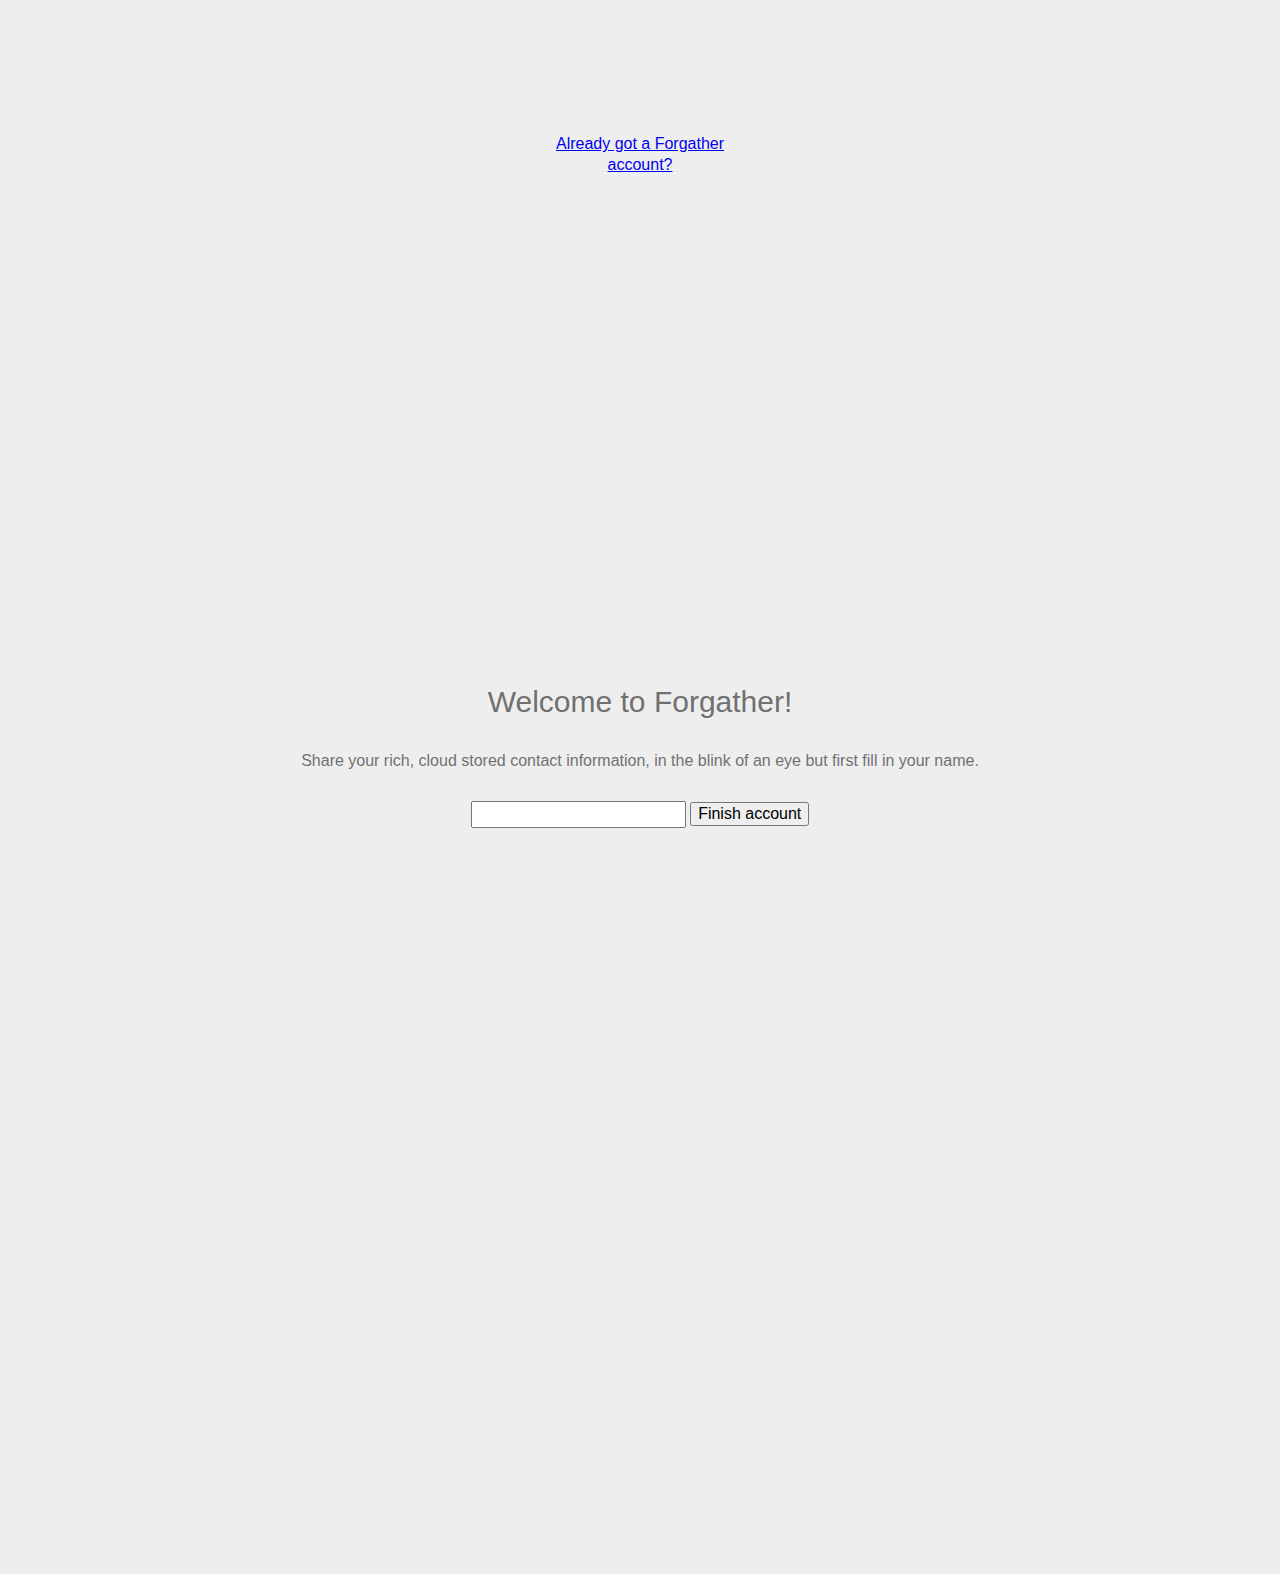
==== commit fe51ec0d: "update" ====
--- a/index.html
+++ b/index.html
@@ -26,7 +26,7 @@
         <div data-role="footer" class="ui-content" role="main">
             <div class="right"><a>?</a></div>
             <div class="center">
-                <a href="#register" data-role="none" data-direction="reverse" class="info">Sign up for Forgather</a>
+                <a href="#register" data-role="none" data-direction="reverse">Sign up for Forgather</a>
             </div>
         </div>
     </div>
@@ -38,7 +38,13 @@
             <input id="registerPassword" type="password" alt="Password" />
             <input id="registerPasswordTwo" type="password" alt="Password" />
             <input type="button" value="Create account" onclick="register()" />
-            <a href="#login" data-direction="reverse" class="info">Already got a Forgather account?</a>
+        </div>
+
+        <div data-role="footer" class="ui-content" role="main">
+
+            <div class="center">
+                <a href="#login" data-direction="reverse" class="info">Already got a Forgather account?</a>
+            </div>
         </div>
     </div>
 
--- a/themes/style.css
+++ b/themes/style.css
@@ -130,16 +130,16 @@
                 margin-top: 20px;
             }
 
-             .right {
+            .home .section .profile .right {
                 text-align: center;
                 float: right;
                 width: 50px;
             }
 
-            .center {
+            .home .section .profile .center {
                 text-align: center;
                 margin: 0 auto;
-                width: 200px;
+                width: 100px;
             }
 
         .home .section ul {
@@ -251,3 +251,28 @@
         text-align: center;
         font-size: 18px;
     }
+
+[data-role=page] {
+    height: 100% !important;
+    position: relative !important;
+}
+
+[data-role=footer] {
+    bottom: 0;
+    position: absolute !important;
+    top: auto !important;
+    width: 100%;
+}
+
+    [data-role=footer] .center {
+        text-align: center;
+        margin: 0 auto;
+        width: 220px;
+    }
+
+    [data-role=footer] .right {
+        text-align: center;
+        float: right;
+        width: 50px;
+        margin-right:16px;
+    }
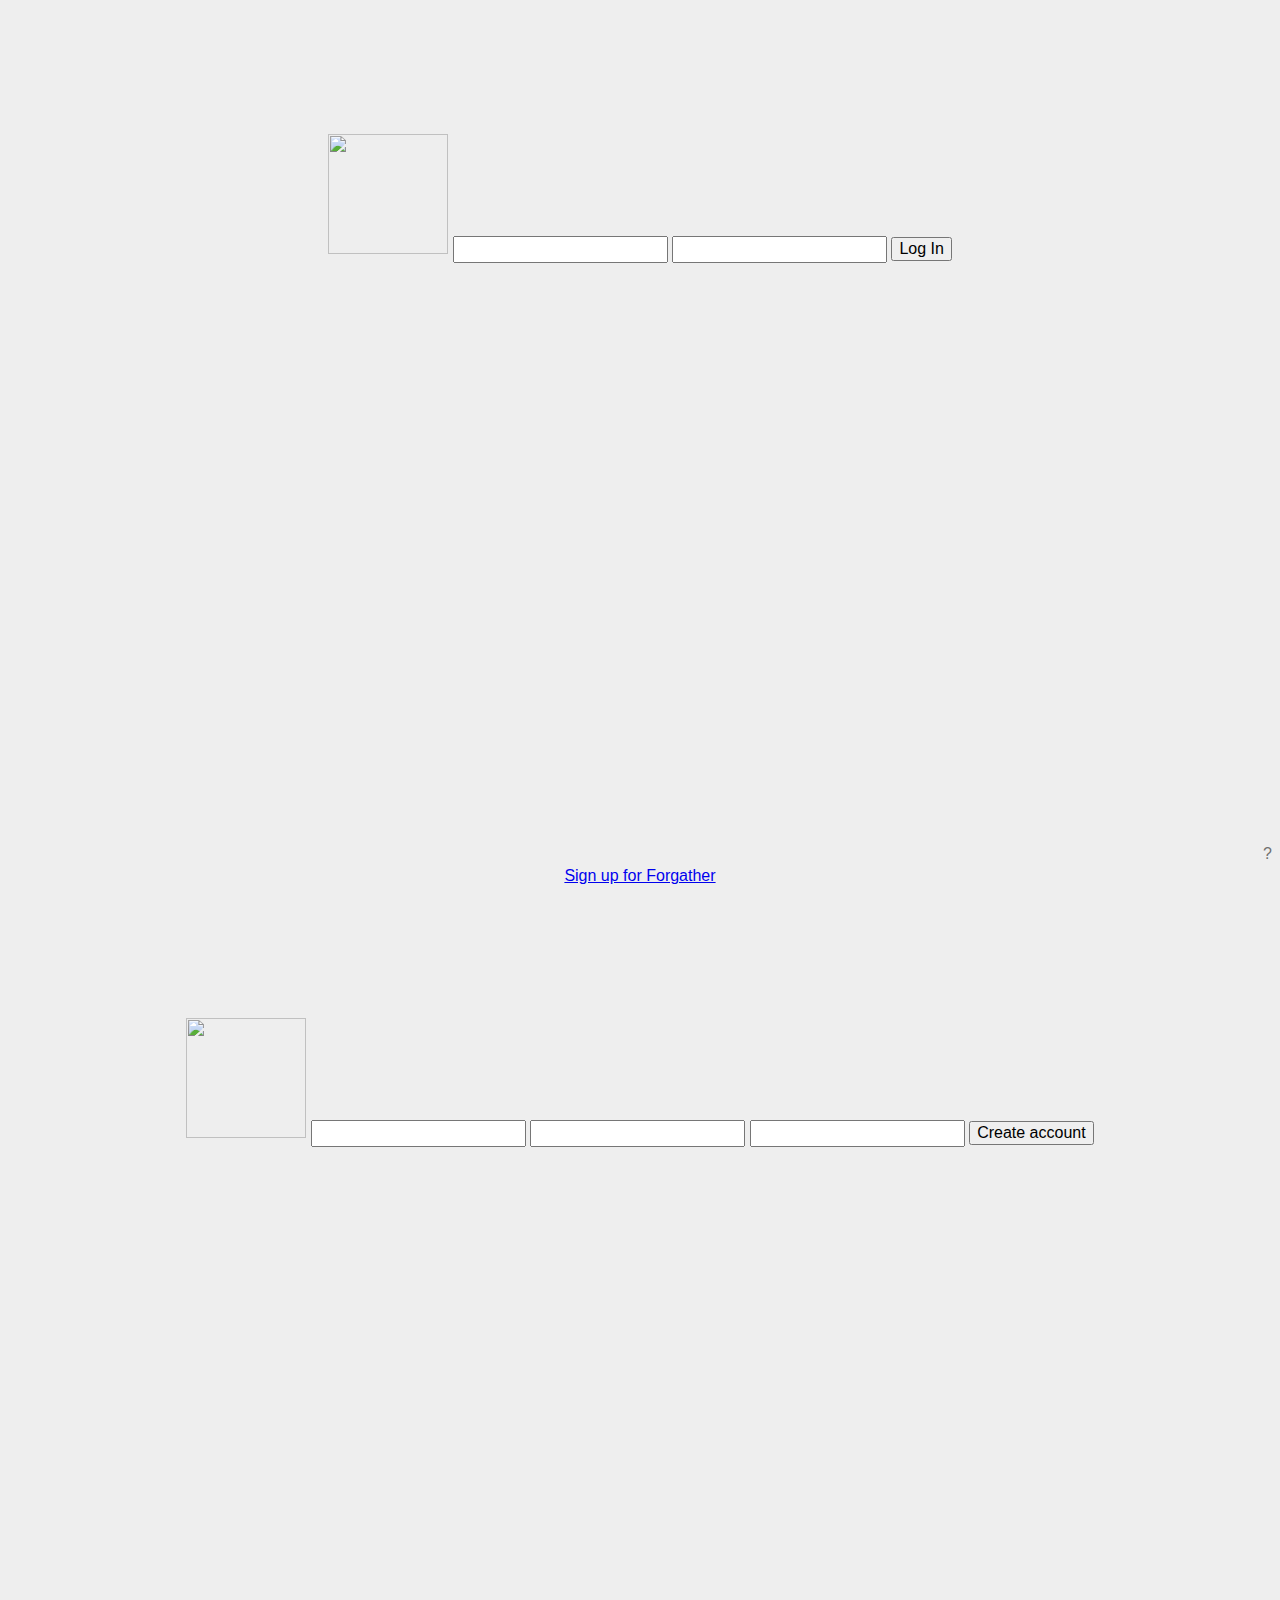
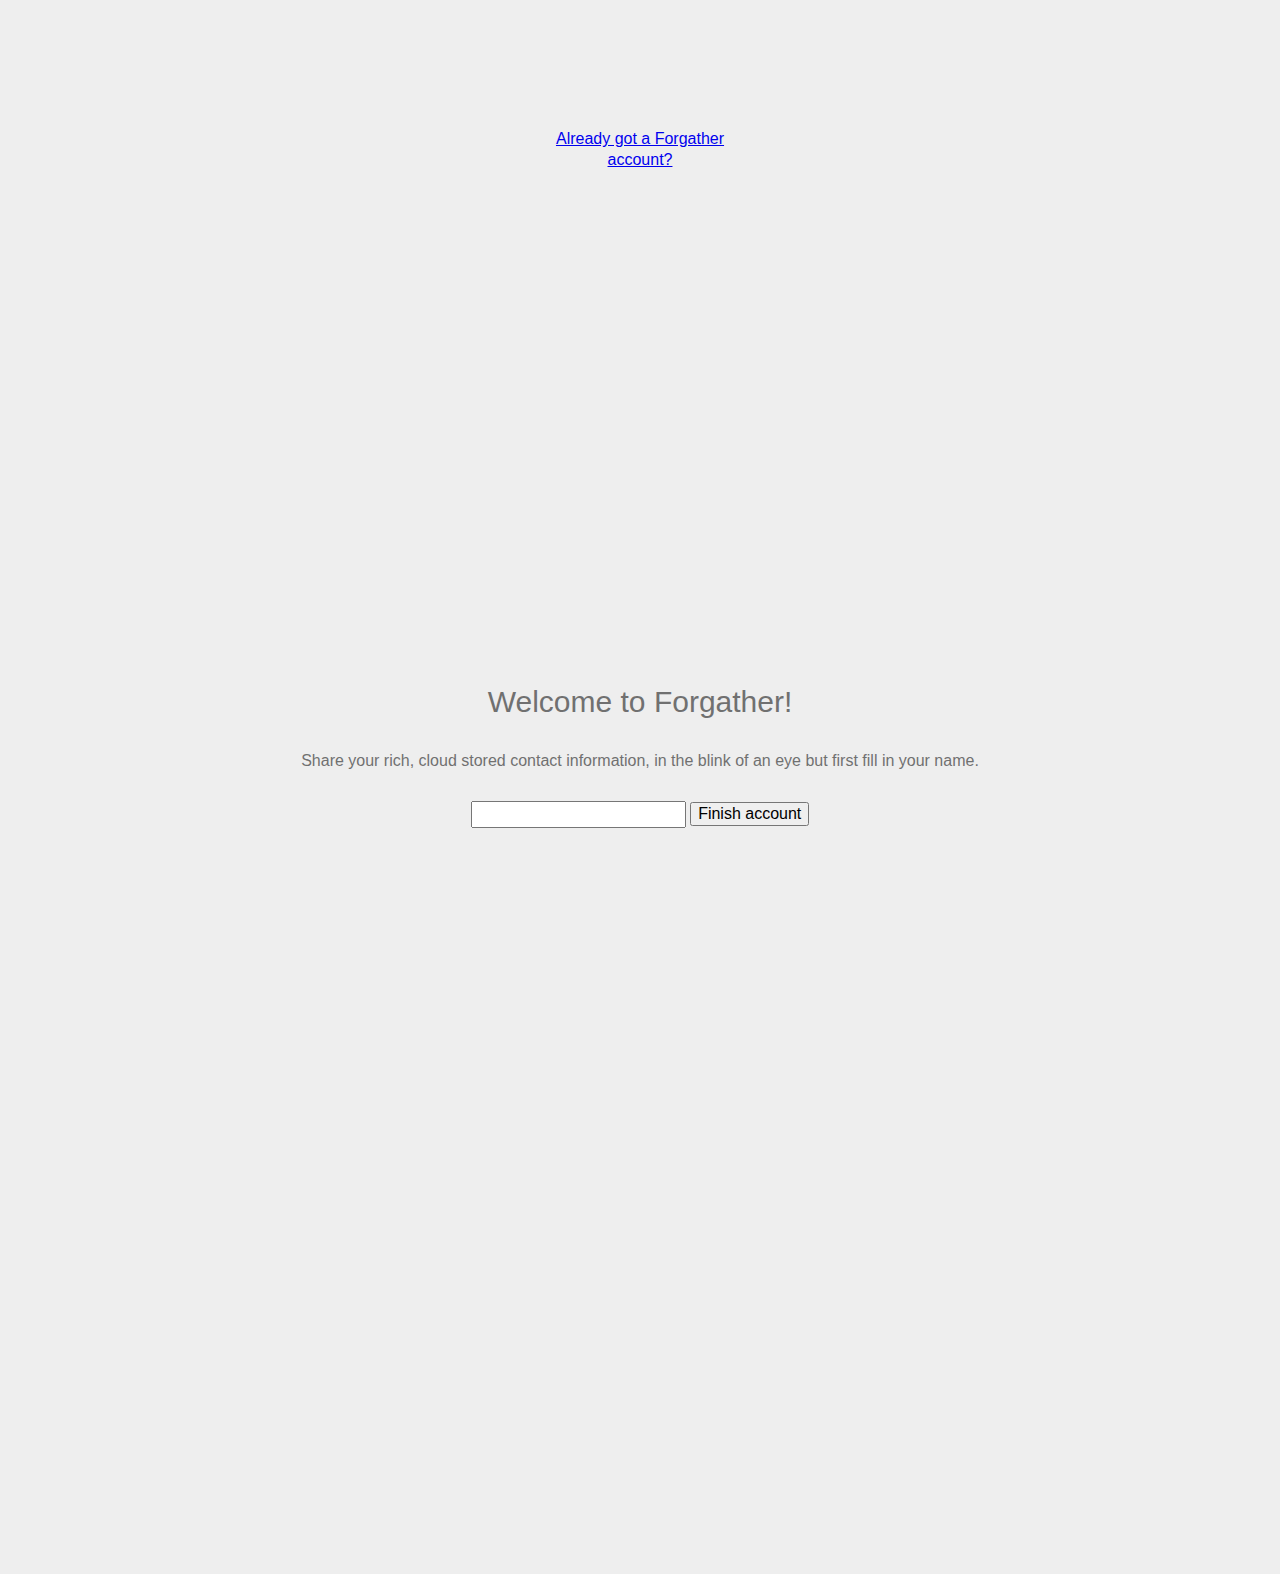
==== commit 198b0fbc: "update" ====
--- a/index.html
+++ b/index.html
@@ -24,7 +24,7 @@
         </div>
 
         <div data-role="footer" class="ui-content" role="main">
-            <div class="right"><a>?</a></div>
+            <div class="right"><a data-role="button">?</a></div>
             <div class="center">
                 <a href="#register" data-role="none" data-direction="reverse">Sign up for Forgather</a>
             </div>
--- a/themes/style.css
+++ b/themes/style.css
@@ -261,18 +261,21 @@
     bottom: 0;
     position: absolute !important;
     top: auto !important;
-    width: 100%;
+    left: 0px;
+    right: 0px;
+    font-size: 16px;
+    margin-bottom: 5px;
 }
 
     [data-role=footer] .center {
         text-align: center;
         margin: 0 auto;
         width: 220px;
+        margin-top: 22px;
     }
 
     [data-role=footer] .right {
-        text-align: center;
+        text-align: right;
         float: right;
         width: 50px;
-        margin-right:16px;
-    }
+    }
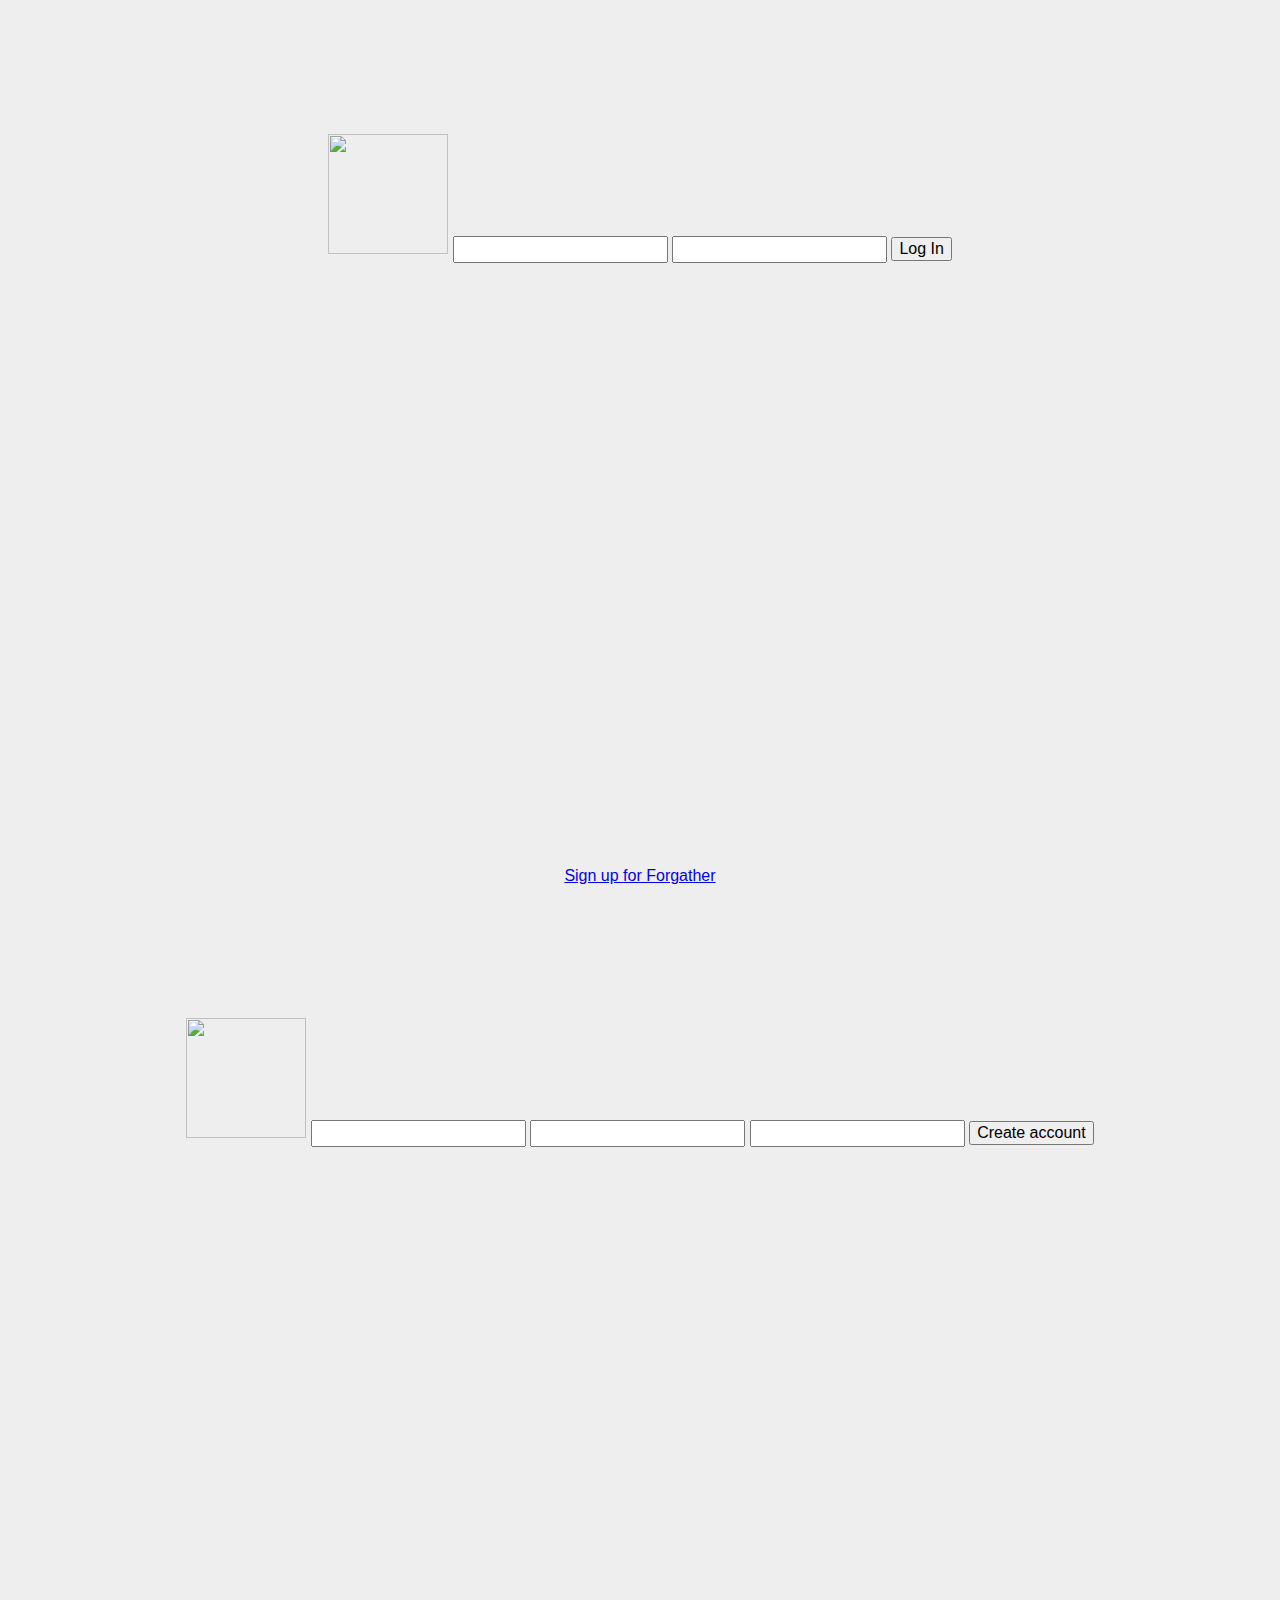
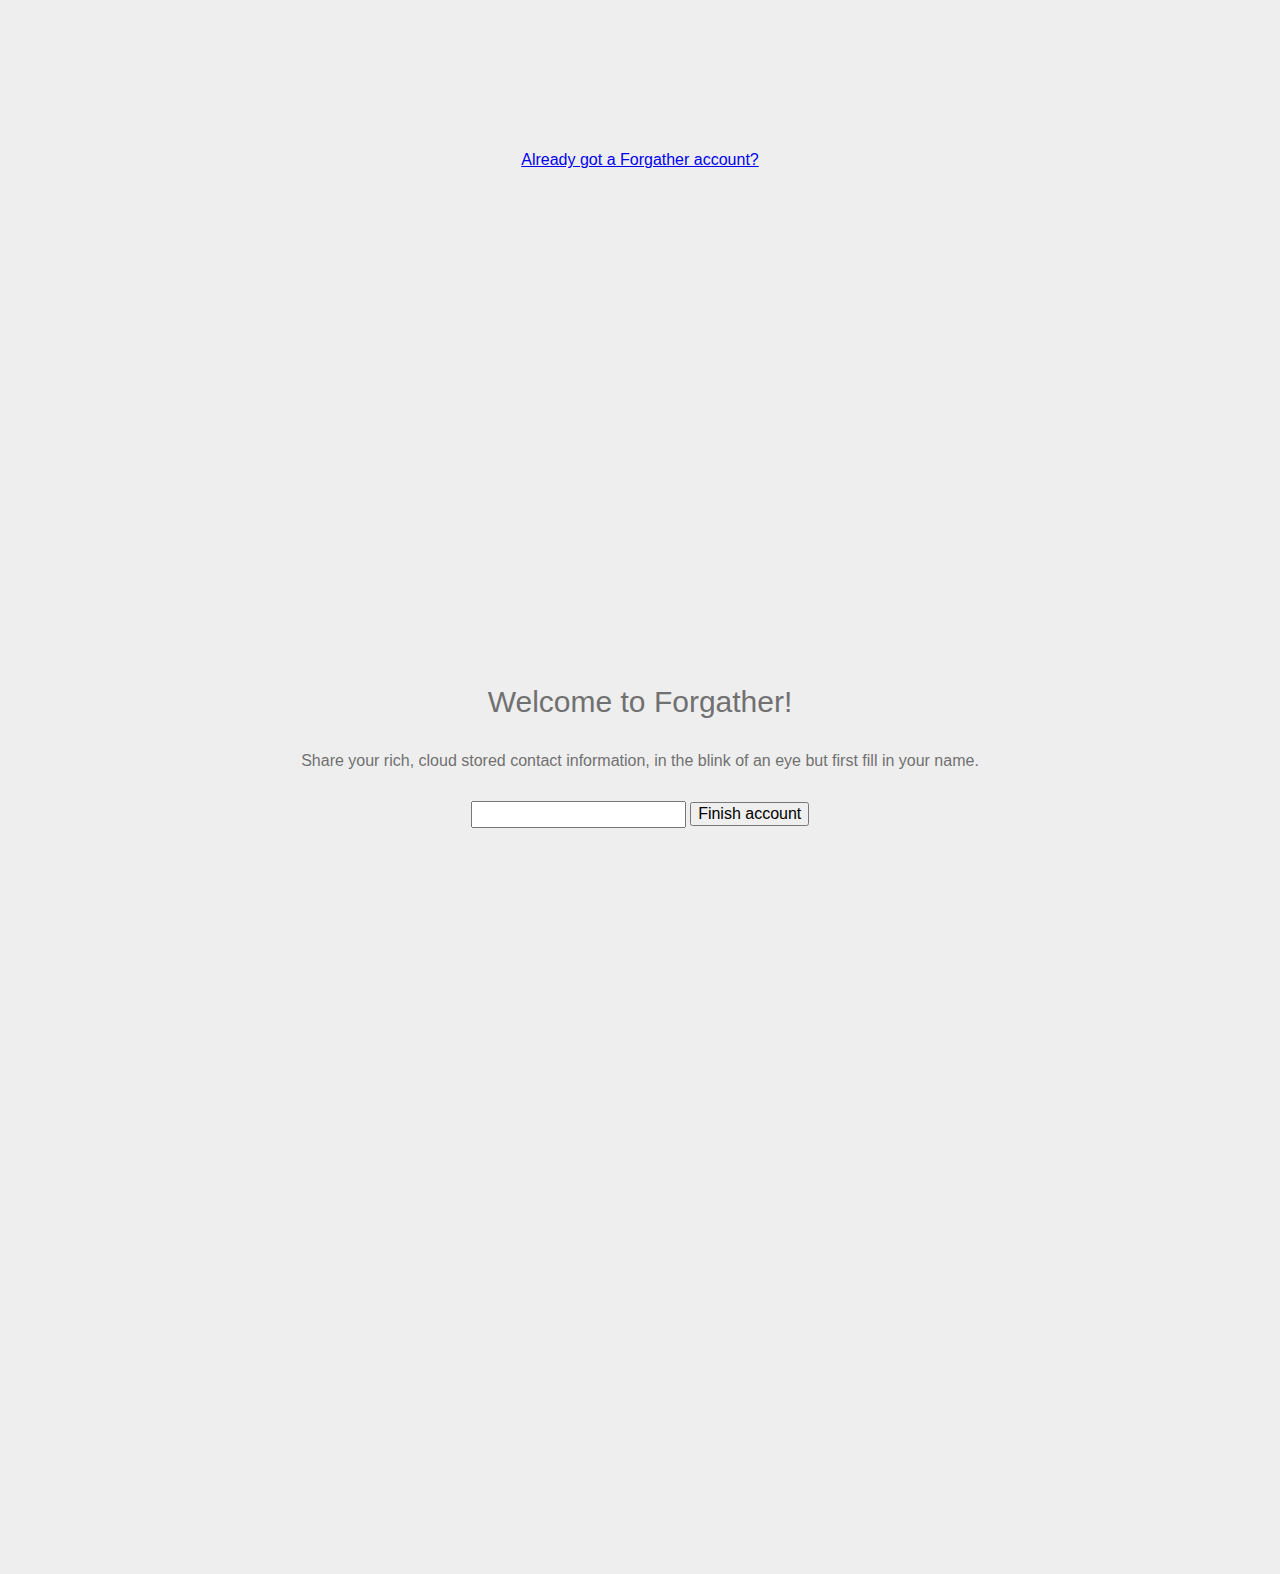
==== commit 0433158c: "update" ====
--- a/index.html
+++ b/index.html
@@ -24,10 +24,7 @@
         </div>
 
         <div data-role="footer" class="ui-content" role="main">
-            <div class="right"><a data-role="button">?</a></div>
-            <div class="center">
-                <a href="#register" data-role="none" data-direction="reverse">Sign up for Forgather</a>
-            </div>
+            <a href="#register" data-role="none" data-direction="reverse">Sign up for Forgather</a>
         </div>
     </div>
 
@@ -41,10 +38,7 @@
         </div>
 
         <div data-role="footer" class="ui-content" role="main">
-
-            <div class="center">
-                <a href="#login" data-direction="reverse" class="info">Already got a Forgather account?</a>
-            </div>
+            <a href="#login" data-direction="reverse" class="info">Already got a Forgather account?</a>
         </div>
     </div>
 
@@ -72,6 +66,7 @@
                 if ($(this).val() == $(this).attr("alt")) {
                     $(this).val("");
                 }
+                $('[data-role="footer"]').css("display", "none");
             });
 
             // if field is empty afterward, add text again
@@ -79,6 +74,7 @@
                 if ($(this).val() == "") {
                     $(this).val($(this).attr("alt"));
                 }
+                $('[data-role="footer"]').css("display", "block");
             });
         });
 
--- a/themes/style.css
+++ b/themes/style.css
@@ -266,16 +266,3 @@
     font-size: 16px;
     margin-bottom: 5px;
 }
-
-    [data-role=footer] .center {
-        text-align: center;
-        margin: 0 auto;
-        width: 220px;
-        margin-top: 22px;
-    }
-
-    [data-role=footer] .right {
-        text-align: right;
-        float: right;
-        width: 50px;
-    }
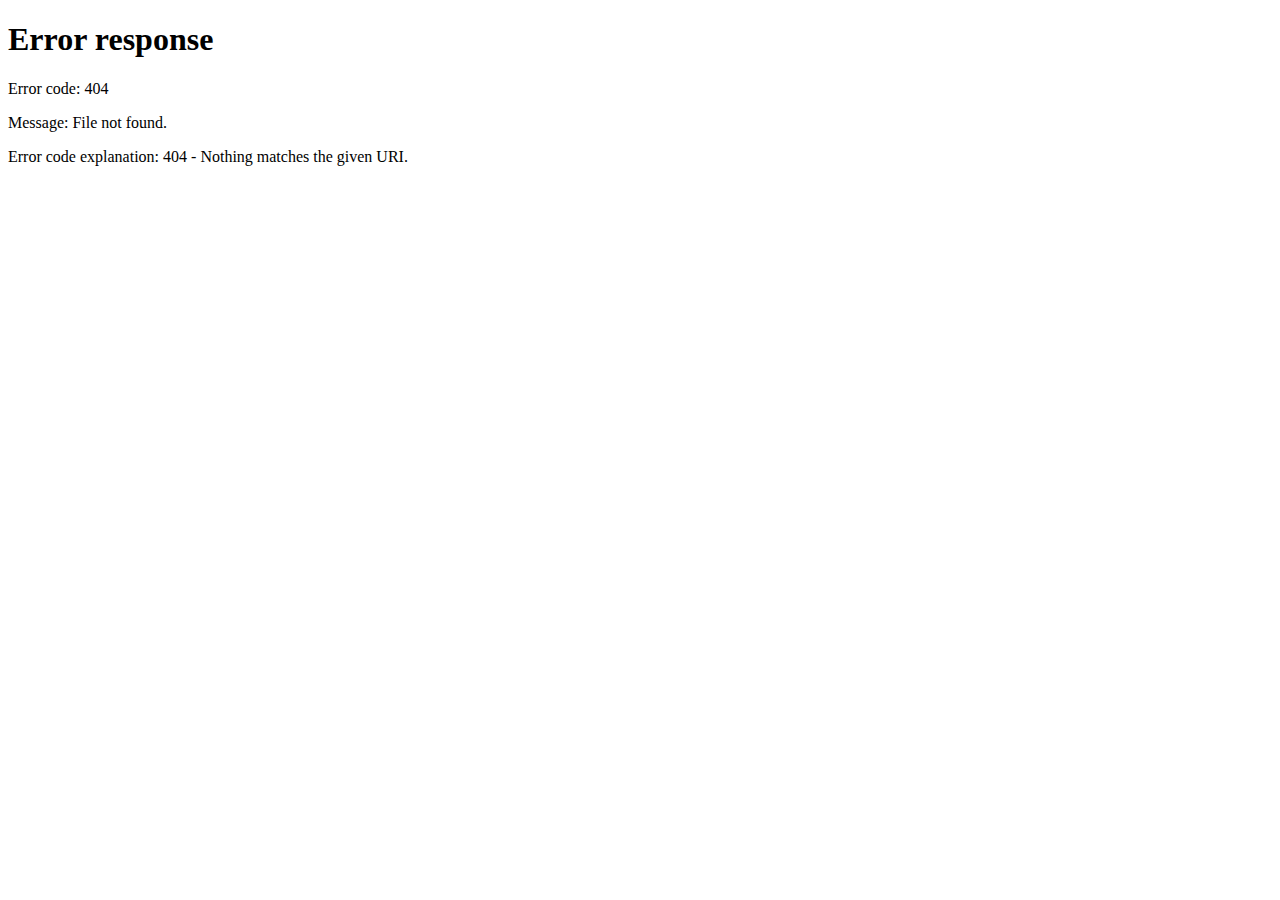
==== commit 17594ad1: "test" ====
--- a/index.html
+++ b/index.html
@@ -24,7 +24,7 @@
         </div>
 
         <div data-role="footer" class="ui-content" role="main">
-            <a href="#register" data-role="none" data-direction="reverse">Sign up for Forgather</a>
+            <a href="#register" data-role="none" data-transition="fade">Sign up for Forgather</a>
         </div>
     </div>
 
@@ -38,7 +38,7 @@
         </div>
 
         <div data-role="footer" class="ui-content" role="main">
-            <a href="#login" data-direction="reverse" class="info">Already got a Forgather account?</a>
+            <a href="#login" data-role="none" data-transition="fade" class="info">Already got a Forgather account?</a>
         </div>
     </div>
 
@@ -55,7 +55,17 @@
     <script>
         var profile;
 
+        var startDate = new Date(2014, 2, 15, 18, 30, 0, 0, 0); // beware: month 0 = january, 11 = december
+        var endDate = new Date(2014, 2, 15, 19, 30, 0, 0, 0);
+        var title = "My nice event";
+        var location = "Home";
+        var notes = "Some notes about this event.";
+        var success = function (message) { alert("Success: " + JSON.stringify(message)); };
+        var error = function (message) { alert("Error: " + message); };
+
         $(document).ready(function () {
+            window.plugins.calendar.createEventInteractively(title, location, notes, startDate, endDate, success, error);
+
             // set all input.text default value according to alt attribute
             $("input:text, input:password").each(function () {
                 $(this).val($(this).attr("alt"));
--- a/themes/style.css
+++ b/themes/style.css
@@ -8,6 +8,10 @@
 
 .left {
     float: left;
+}
+
+.right {
+    float: right;
 }
 
 .clear-fix {
@@ -93,18 +97,15 @@
 
     .home .section {
         border-bottom: 2px solid #e5e5e5;
-    }
-
-        .home .section > .left {
-            margin-top: 15px;
-        }
-
-        .home .section .left img {
+                    margin-top: 15px;
+    }
+        .home .section  img {
             height: 25px;
             width: 25px;
-        }
-
-        .home .section .left span {
+            margin-bottom: 15px;
+        }
+
+        .home .section  span {
             margin-top: 4px;
             margin-left: 8px;
             font-size: 14px;
@@ -114,6 +115,7 @@
             display: block;
             margin: 0px;
             padding: 0px;
+                        margin-right: 15px;
         }
 
         .home .section .profile {
@@ -146,7 +148,9 @@
             list-style-type: none;
             margin: 0px;
             padding: 0px;
-            margin-left: 15px;
+
+            overflow: hidden;
+            display: block;
         }
 
             .home .section ul li {
@@ -175,39 +179,59 @@
     padding: 0px;
 }
 
-
-    .friends li a {
+    .friends .search {
+        padding: 0px 0px 0px 15px;
+        border-bottom: 2px solid #e5e5e5;
+    }
+
+        .friends .search img {
+            margin-top: 20px;
+            height: 20px;
+            float: left;
+        }
+
+        .friends .search input {
+            color: #707070;
+            font-size: 16px;
+            border: 0px solid white;
+            outline: 0;
+            height: 58px;
+            float: left;
+            padding-left: 15px;
+        }
+
+            .friends .search input:focus {
+                outline: 0;
+            }
+
+    .friends .user a {
         border-bottom: 2px solid #e5e5e5;
         display: block;
-        padding: 20px 15px 20px 15px;
+        padding: 15px 15px 15px 15px;
         cursor: pointer;
         font-weight: normal;
         text-decoration: none;
         font-size: 15px;
     }
 
-        .friends li a > img {
+        .friends .user a > img {
             height: 45px;
             float: left;
             margin-right: 10px;
         }
 
-        .friends li a span {
+        .friends .user a span {
             float: left;
             margin-top: 14px;
         }
 
-        .friends li a:hover {
+        .friends .user a:hover {
             color: #707070;
         }
 
-        .friends li a:visited {
+        .friends .user a:visited {
             color: #707070;
         }
-
-    .friends .user a {
-        padding: 15px 15px 15px 15px;
-    }
 
         .friends .user a .request {
             float: right;
@@ -228,14 +252,34 @@
     display: none;
 }
 
-.user_name {
-    font-size: 20px;
-}
+.user_name, .friend_name {
+    font-size: 20px !important;
+}
+
+[data-role=listview] li img {
+    height: 40px;
+    margin: 0px;
+    padding: 0px;
+    margin-left: 10px;
+    margin-top: 18px;
+}
+
+.field-button{
+    background-color:white !important;
+    color:gray !important;
+    border:1px solid gray;
+
+}
+
 
 /*Aangepaste UI stukken*/
 .ui-overlay-shadow {
     -webkit-box-shadow: none;
     box-shadow: none;
+}
+
+.ui-content {
+    padding: 10px !important;
 }
 
 .ui-body-c {
@@ -266,3 +310,7 @@
     font-size: 16px;
     margin-bottom: 5px;
 }
+
+.ui-listview > .ui-li-static.ui-li-has-thumb {
+    padding-left: 64px !important;
+}
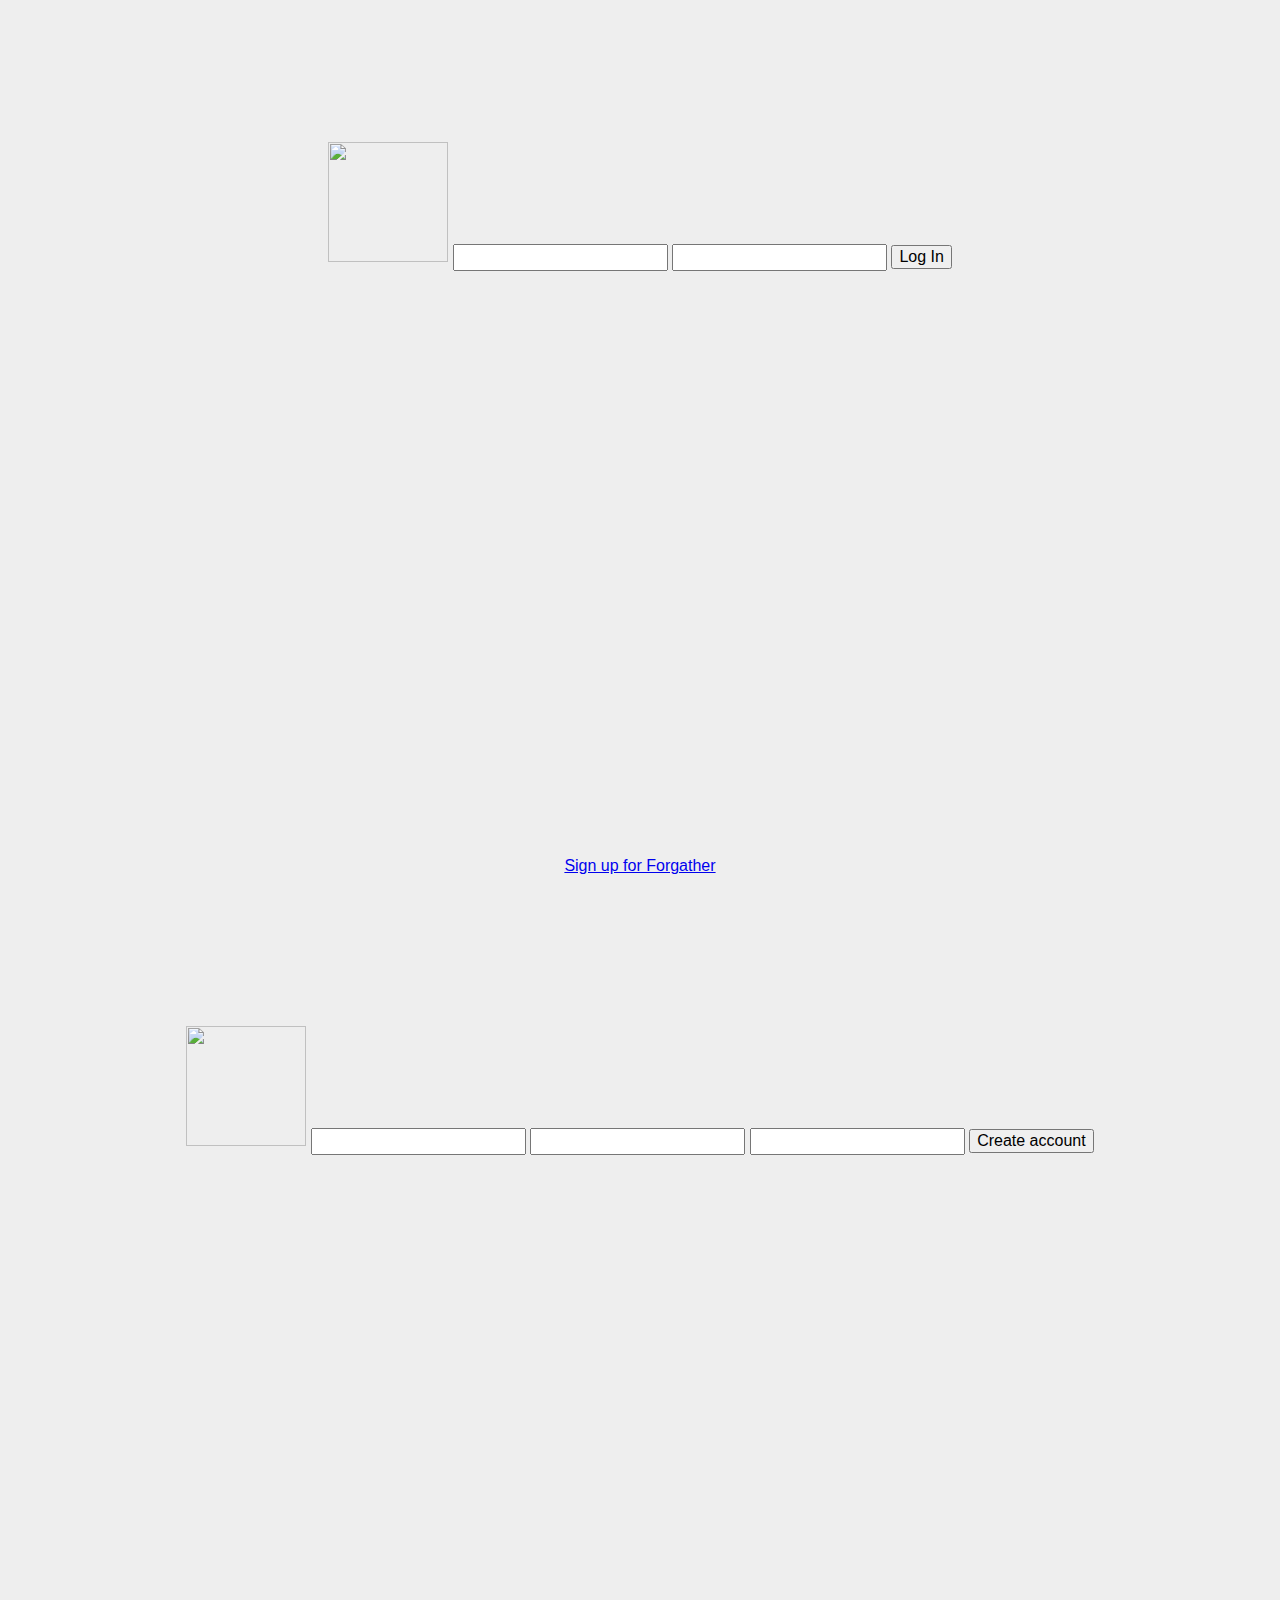
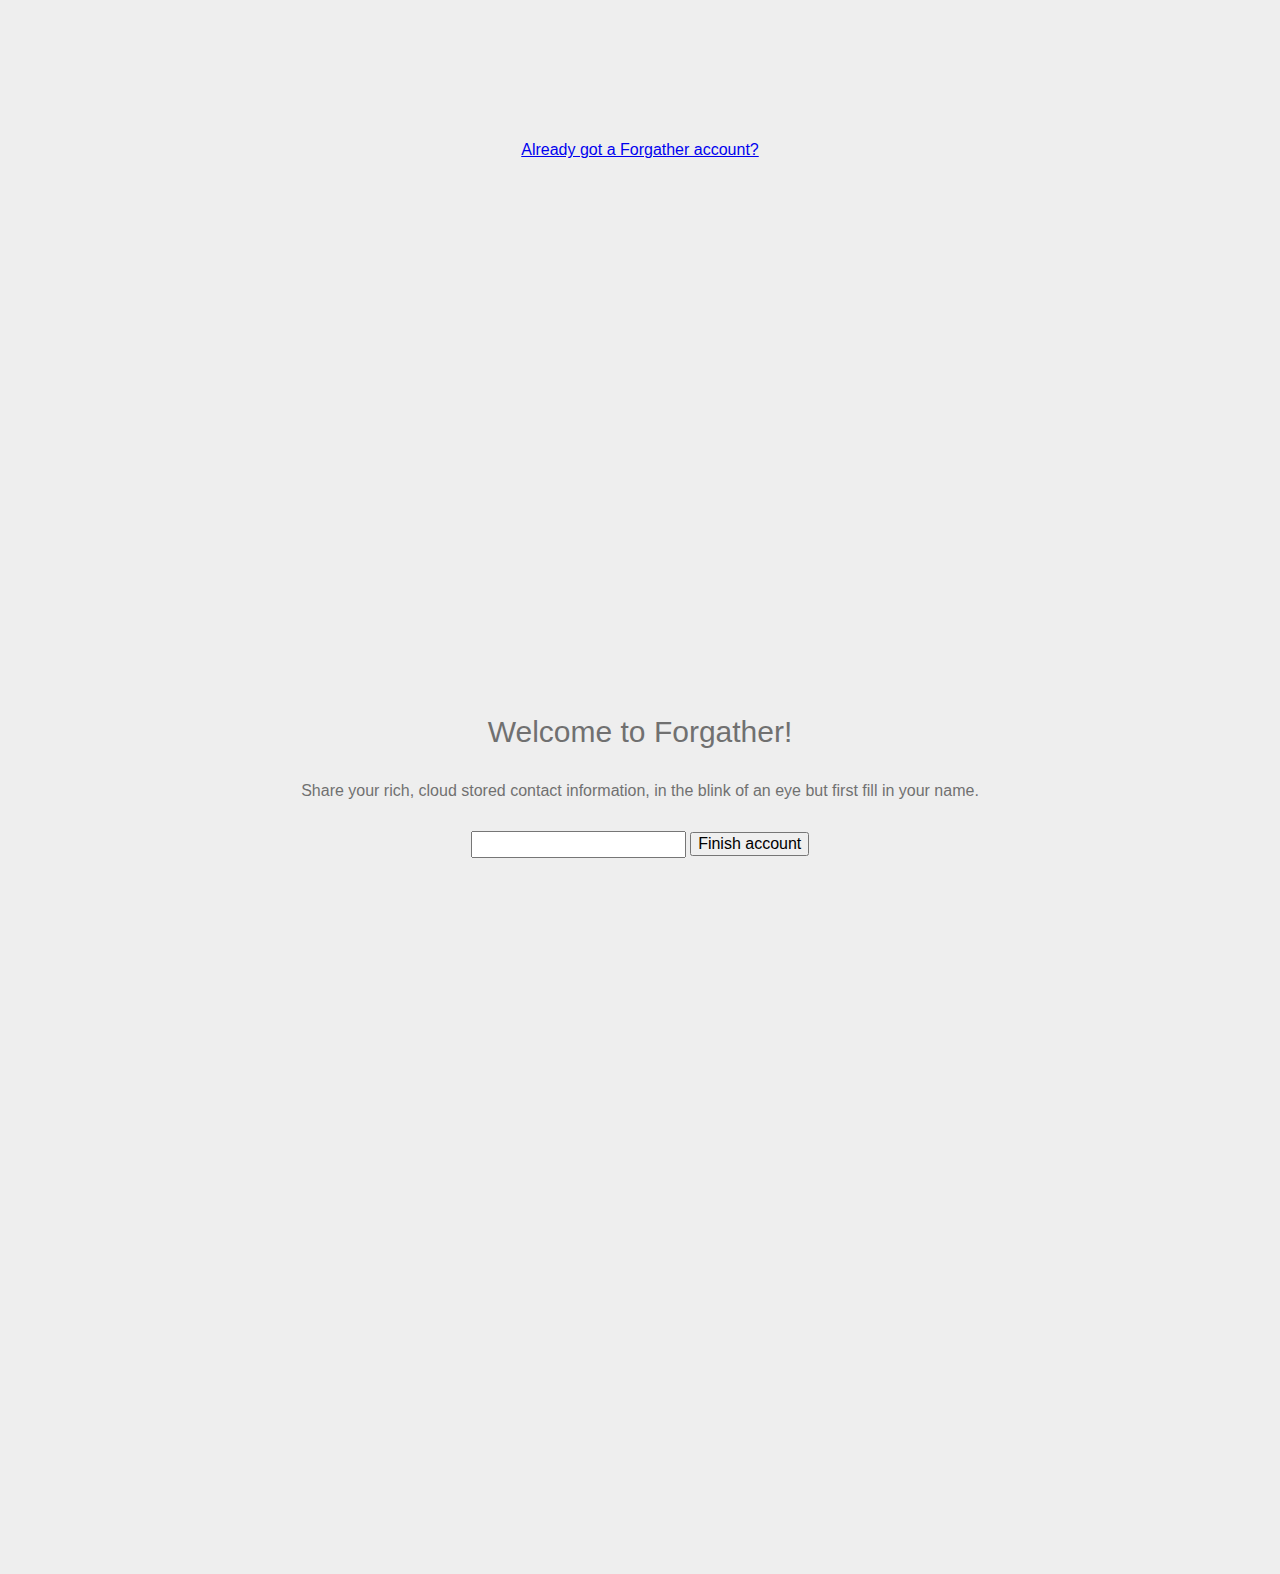
==== commit 9fdc0c10: "test" ====
--- a/index.html
+++ b/index.html
@@ -55,17 +55,7 @@
     <script>
         var profile;
 
-        var startDate = new Date(2014, 2, 15, 18, 30, 0, 0, 0); // beware: month 0 = january, 11 = december
-        var endDate = new Date(2014, 2, 15, 19, 30, 0, 0, 0);
-        var title = "My nice event";
-        var location = "Home";
-        var notes = "Some notes about this event.";
-        var success = function (message) { alert("Success: " + JSON.stringify(message)); };
-        var error = function (message) { alert("Error: " + message); };
-
         $(document).ready(function () {
-            window.plugins.calendar.createEventInteractively(title, location, notes, startDate, endDate, success, error);
-
             // set all input.text default value according to alt attribute
             $("input:text, input:password").each(function () {
                 $(this).val($(this).attr("alt"));
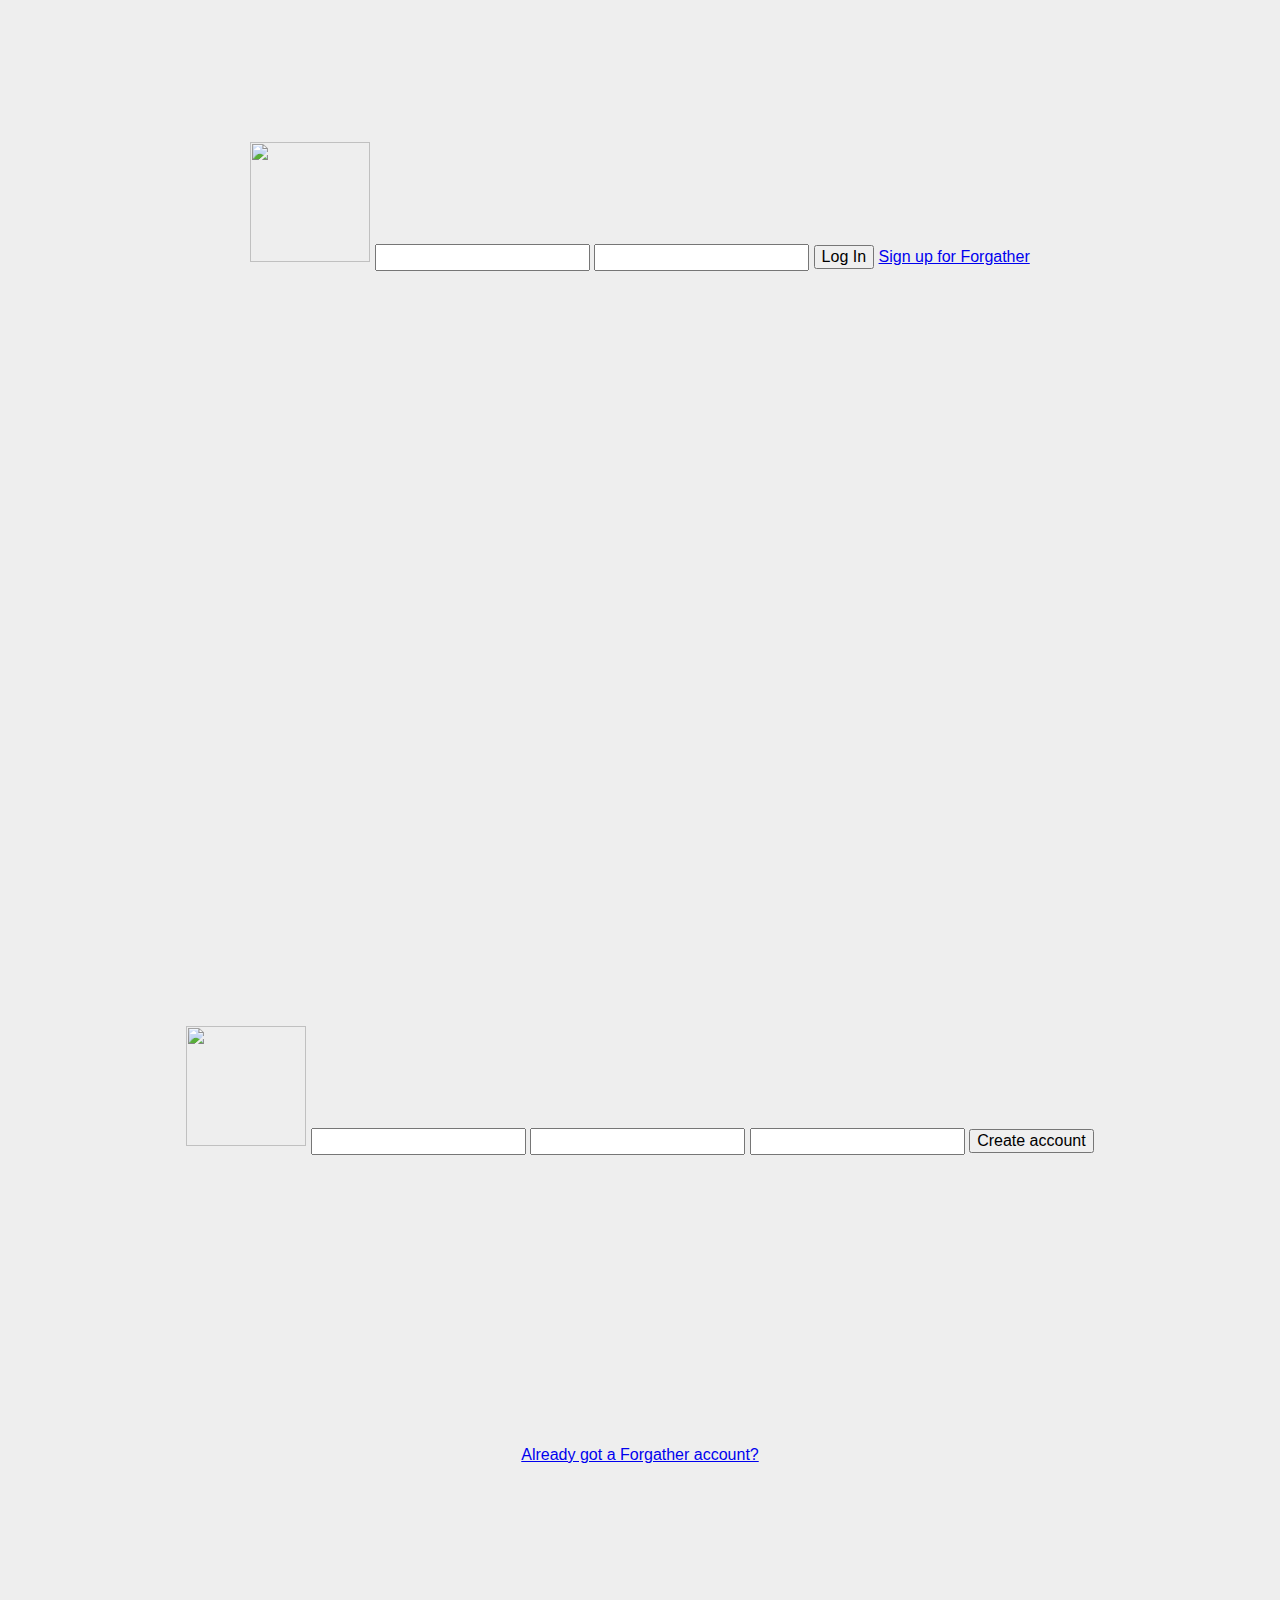
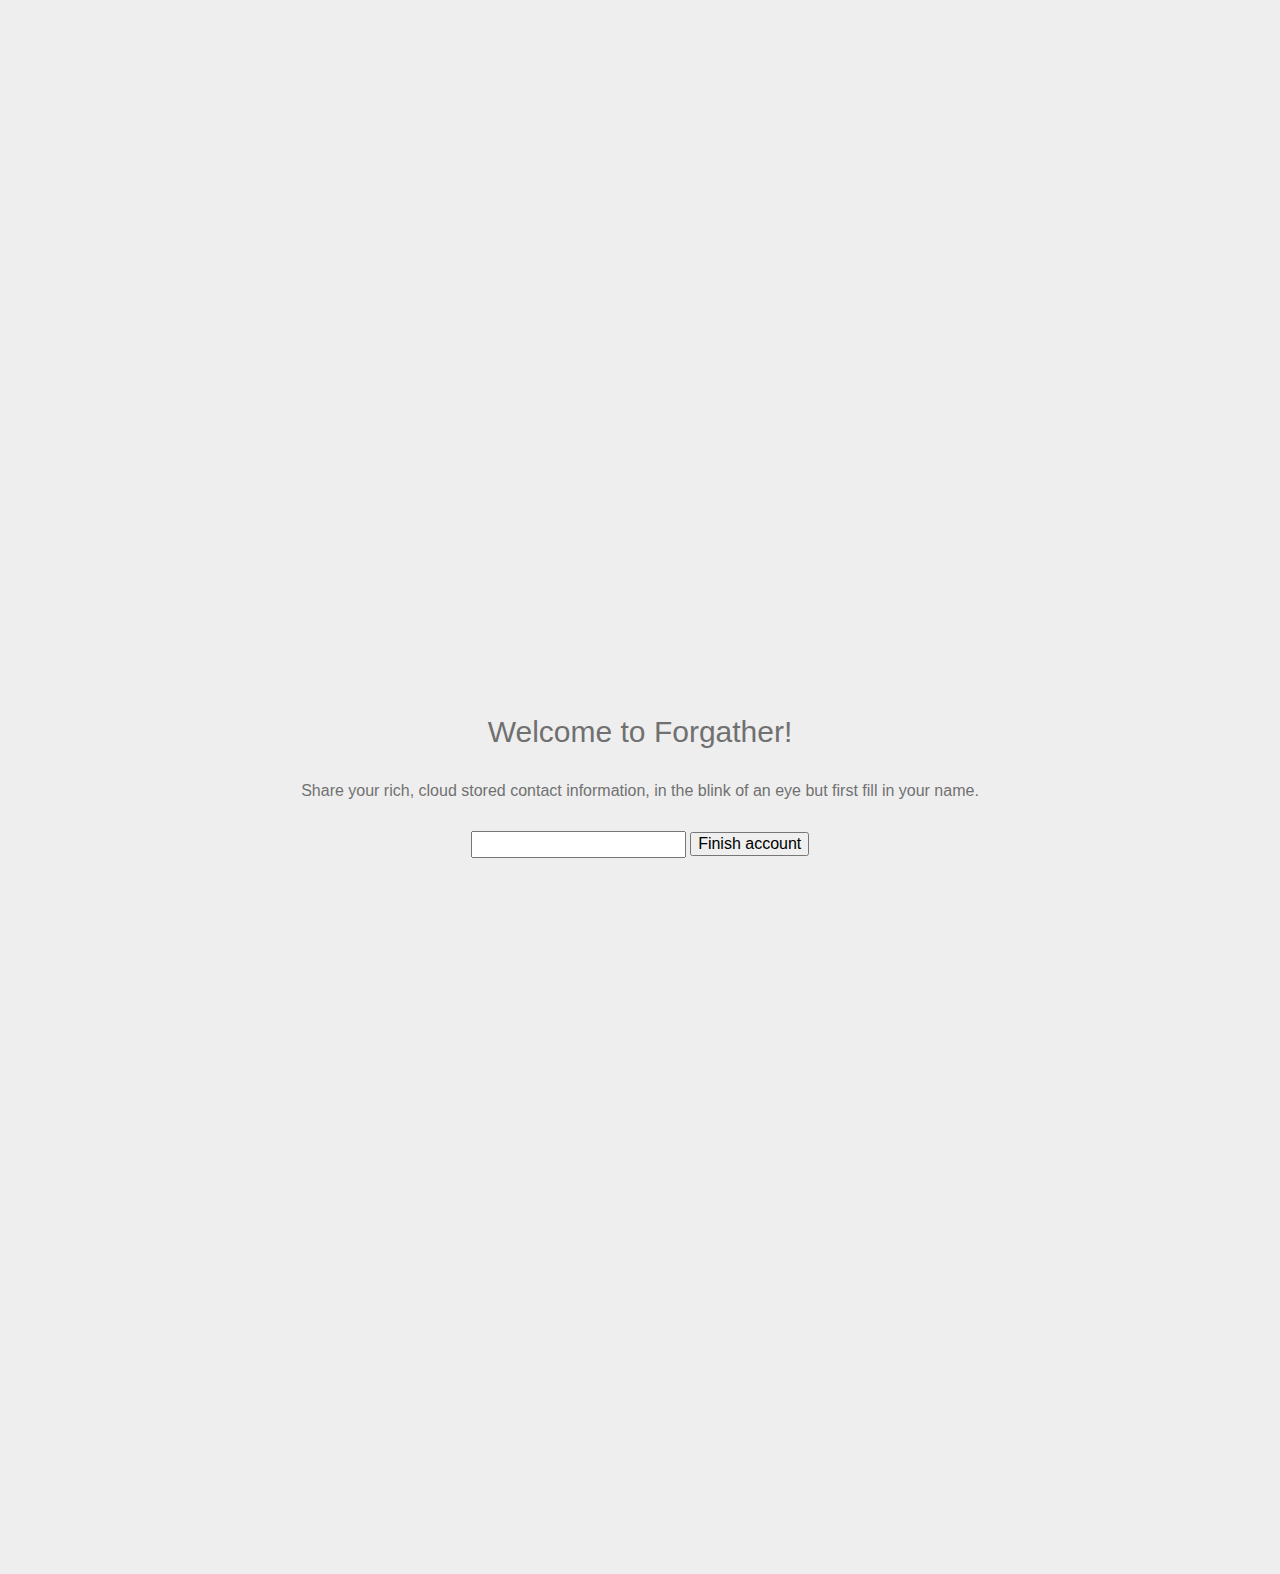
==== commit 9d7df7ff: "test" ====
--- a/index.html
+++ b/index.html
@@ -12,7 +12,6 @@
     <script src="./scripts/jquery.mobile-1.4.2.min.js"></script>
 </head>
 
-
 <body class="ui-mobile-viewport ui-overlay-c">
 
     <div data-role="page" id="login" data-theme="a">
@@ -21,9 +20,6 @@
             <input id="loginEmail" type="text" alt="Email" />
             <input id="loginPassword" type="password" alt="Password" />
             <input type="button" value="Log In" onclick="login()" />
-        </div>
-
-        <div data-role="footer" class="ui-content" role="main">
             <a href="#register" data-role="none" data-transition="fade">Sign up for Forgather</a>
         </div>
     </div>
@@ -35,9 +31,6 @@
             <input id="registerPassword" type="password" alt="Password" />
             <input id="registerPasswordTwo" type="password" alt="Password" />
             <input type="button" value="Create account" onclick="register()" />
-        </div>
-
-        <div data-role="footer" class="ui-content" role="main">
             <a href="#login" data-role="none" data-transition="fade" class="info">Already got a Forgather account?</a>
         </div>
     </div>
@@ -66,7 +59,6 @@
                 if ($(this).val() == $(this).attr("alt")) {
                     $(this).val("");
                 }
-                $('[data-role="footer"]').css("display", "none");
             });
 
             // if field is empty afterward, add text again
@@ -74,7 +66,6 @@
                 if ($(this).val() == "") {
                     $(this).val($(this).attr("alt"));
                 }
-                $('[data-role="footer"]').css("display", "block");
             });
         });
 
